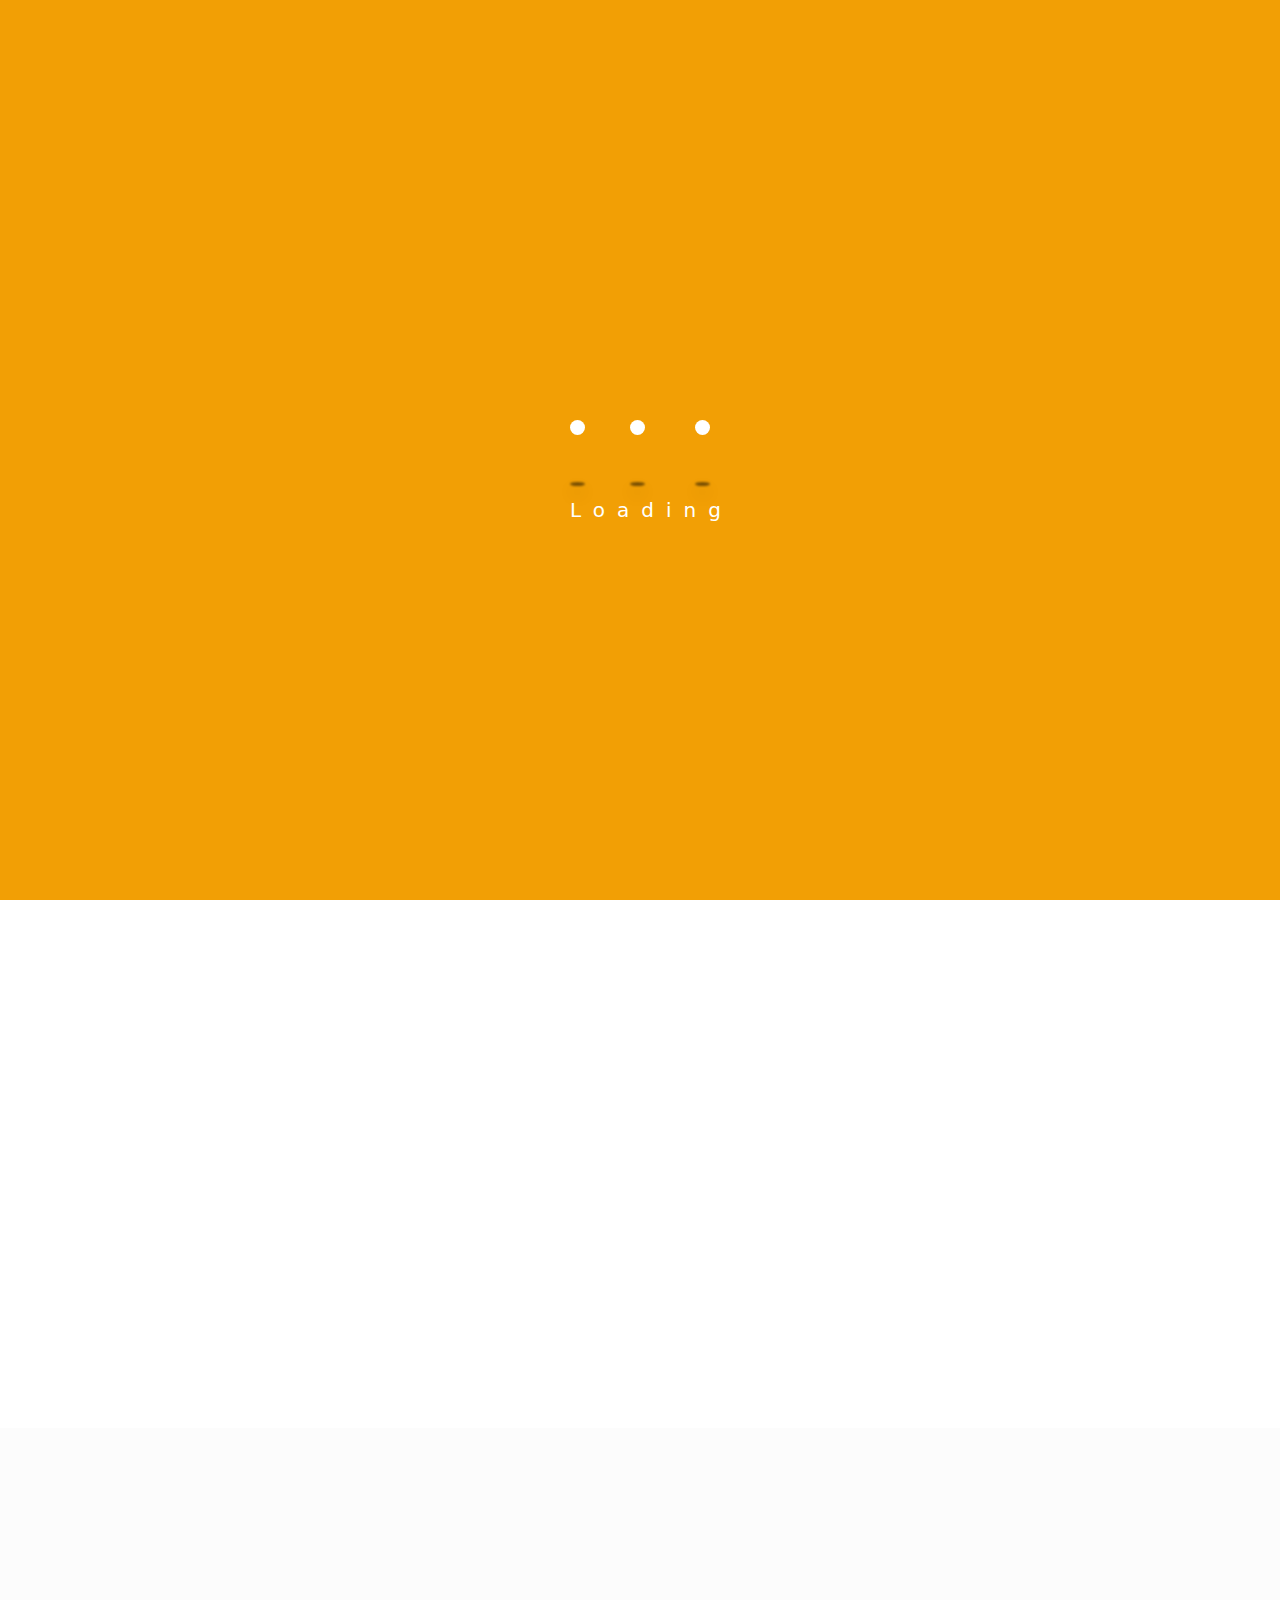
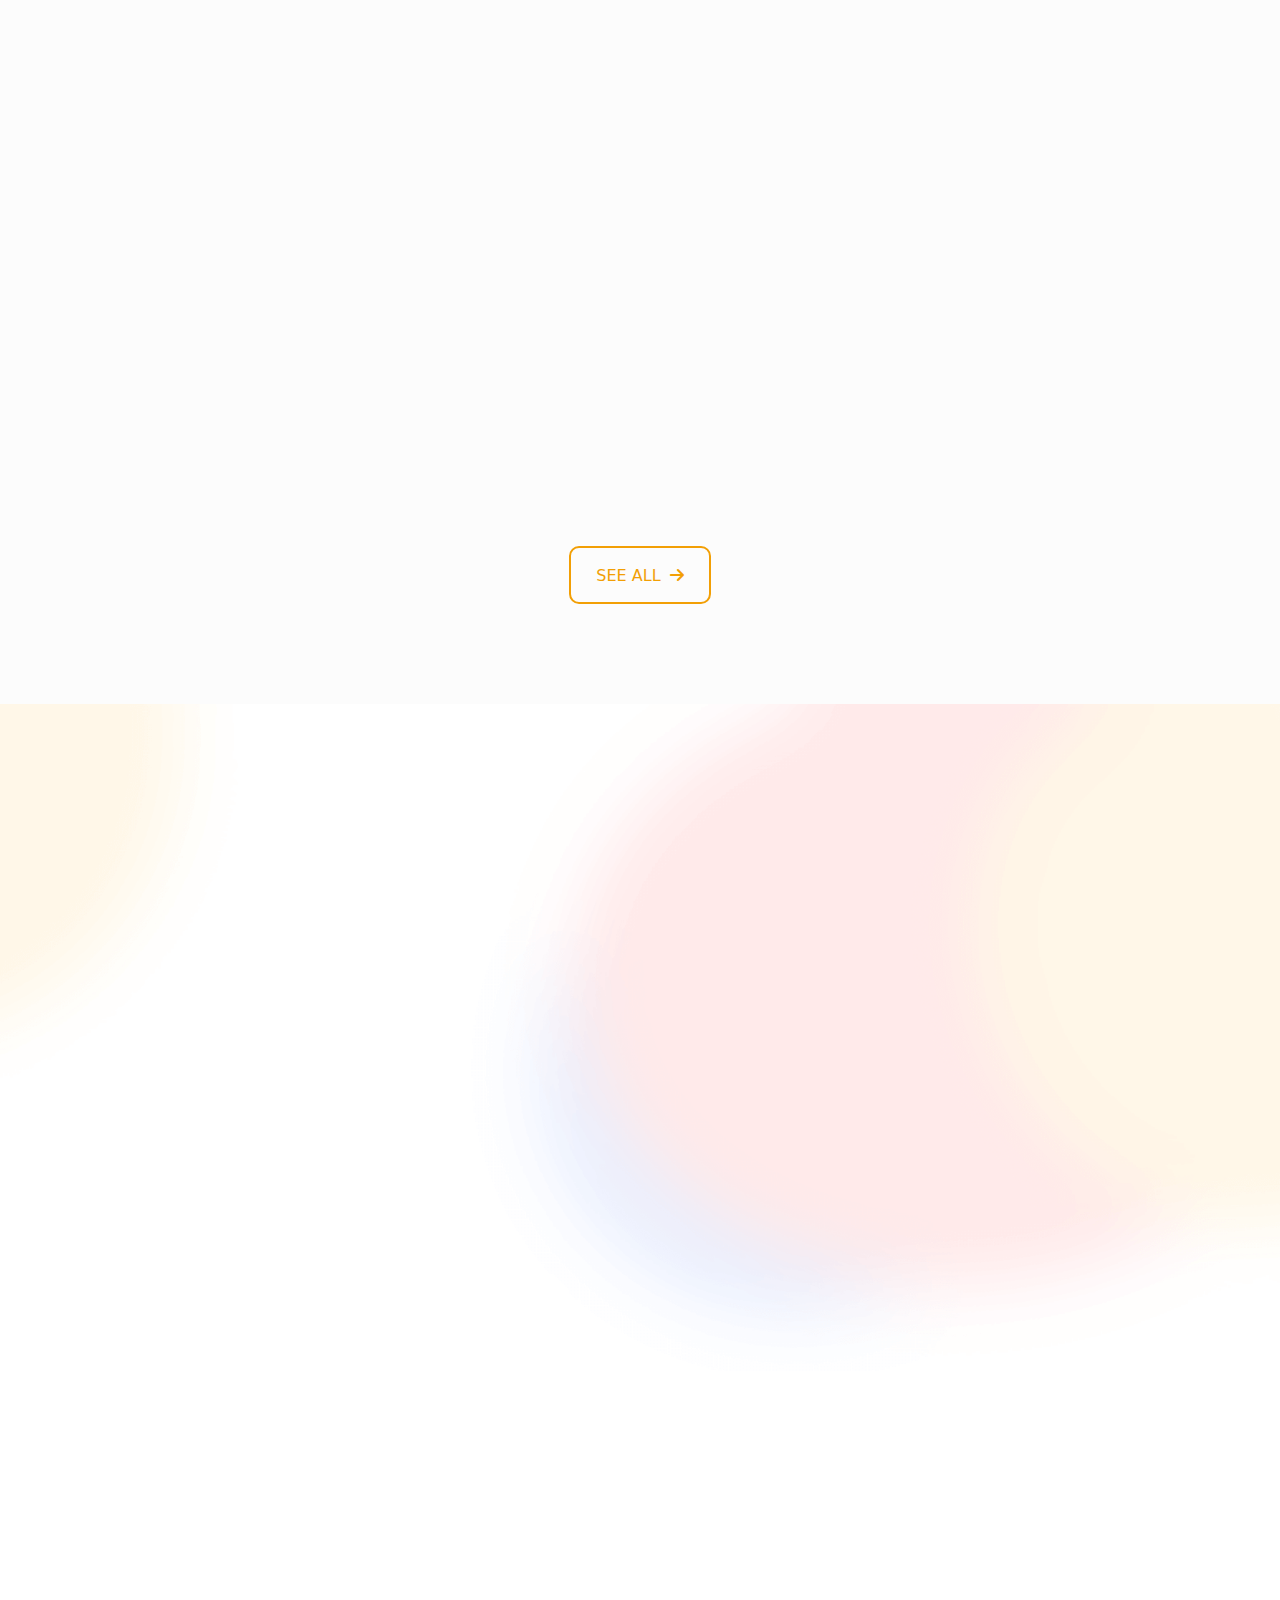
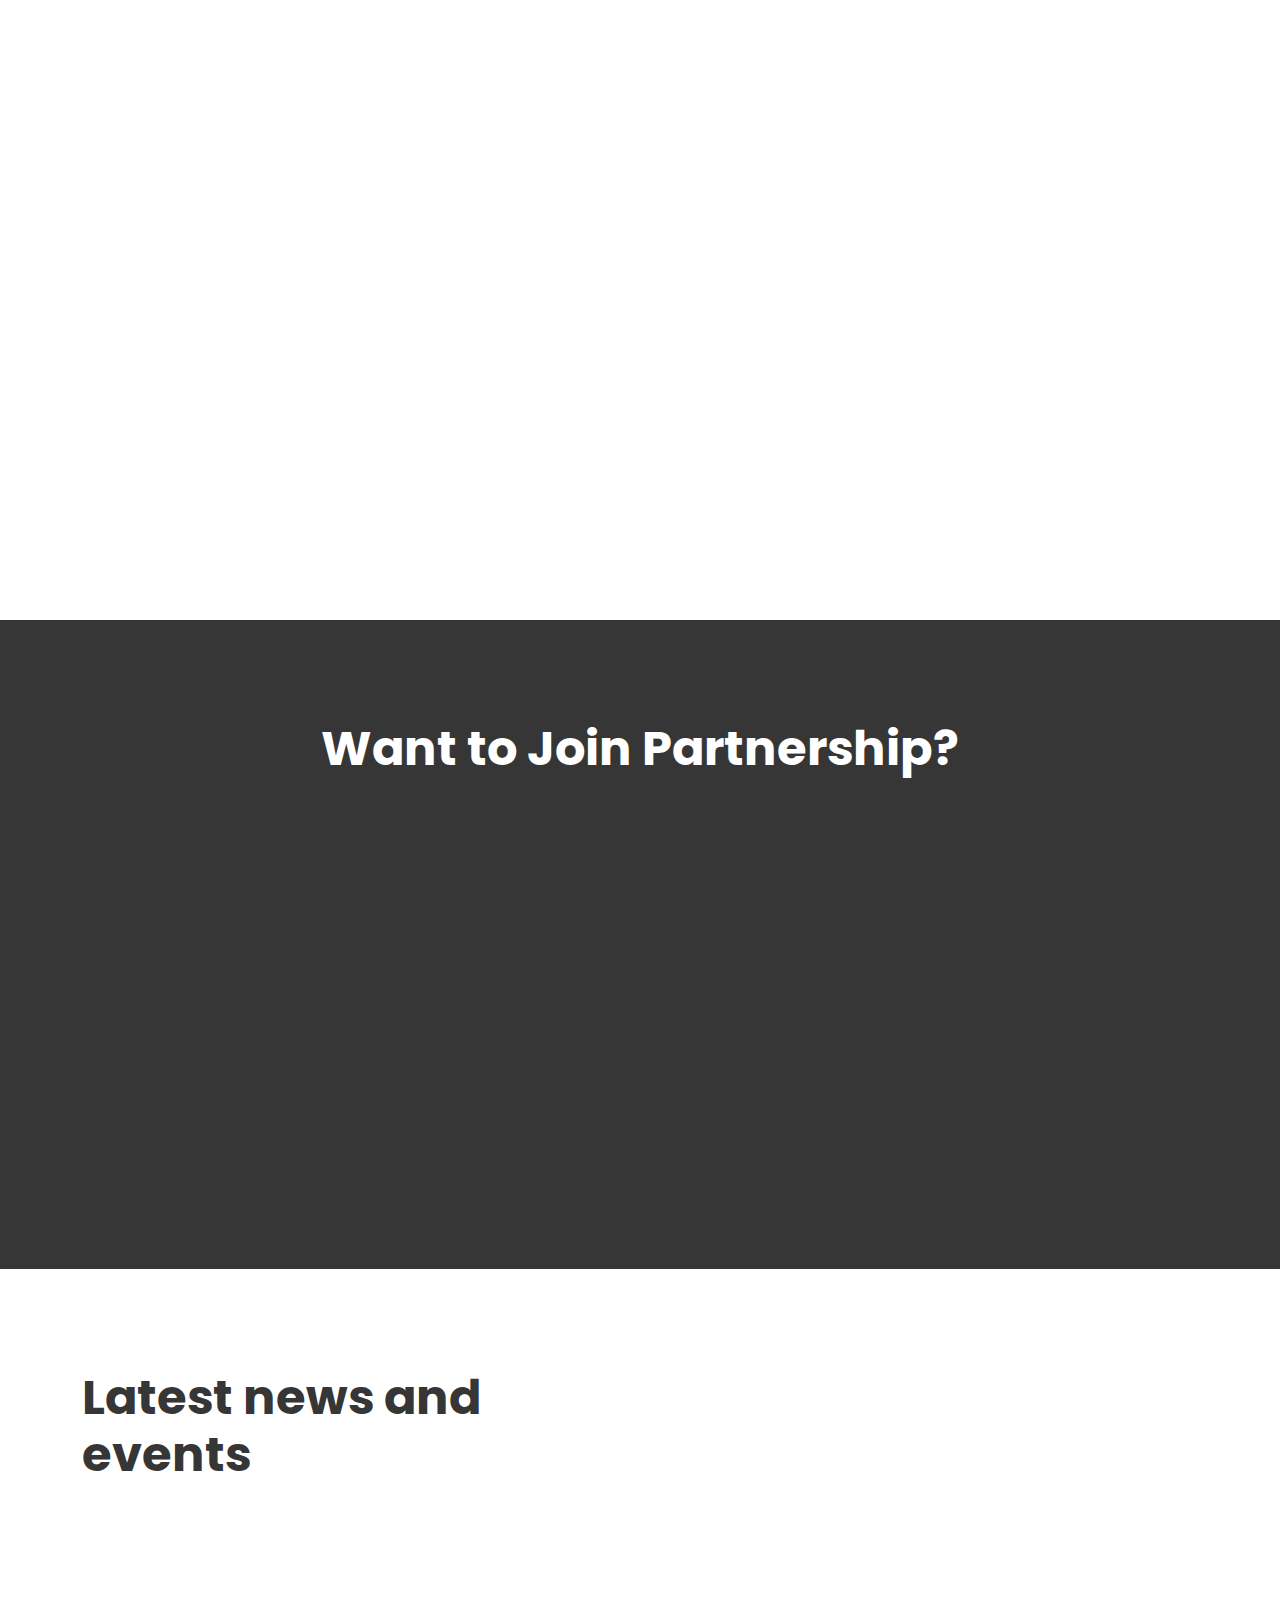
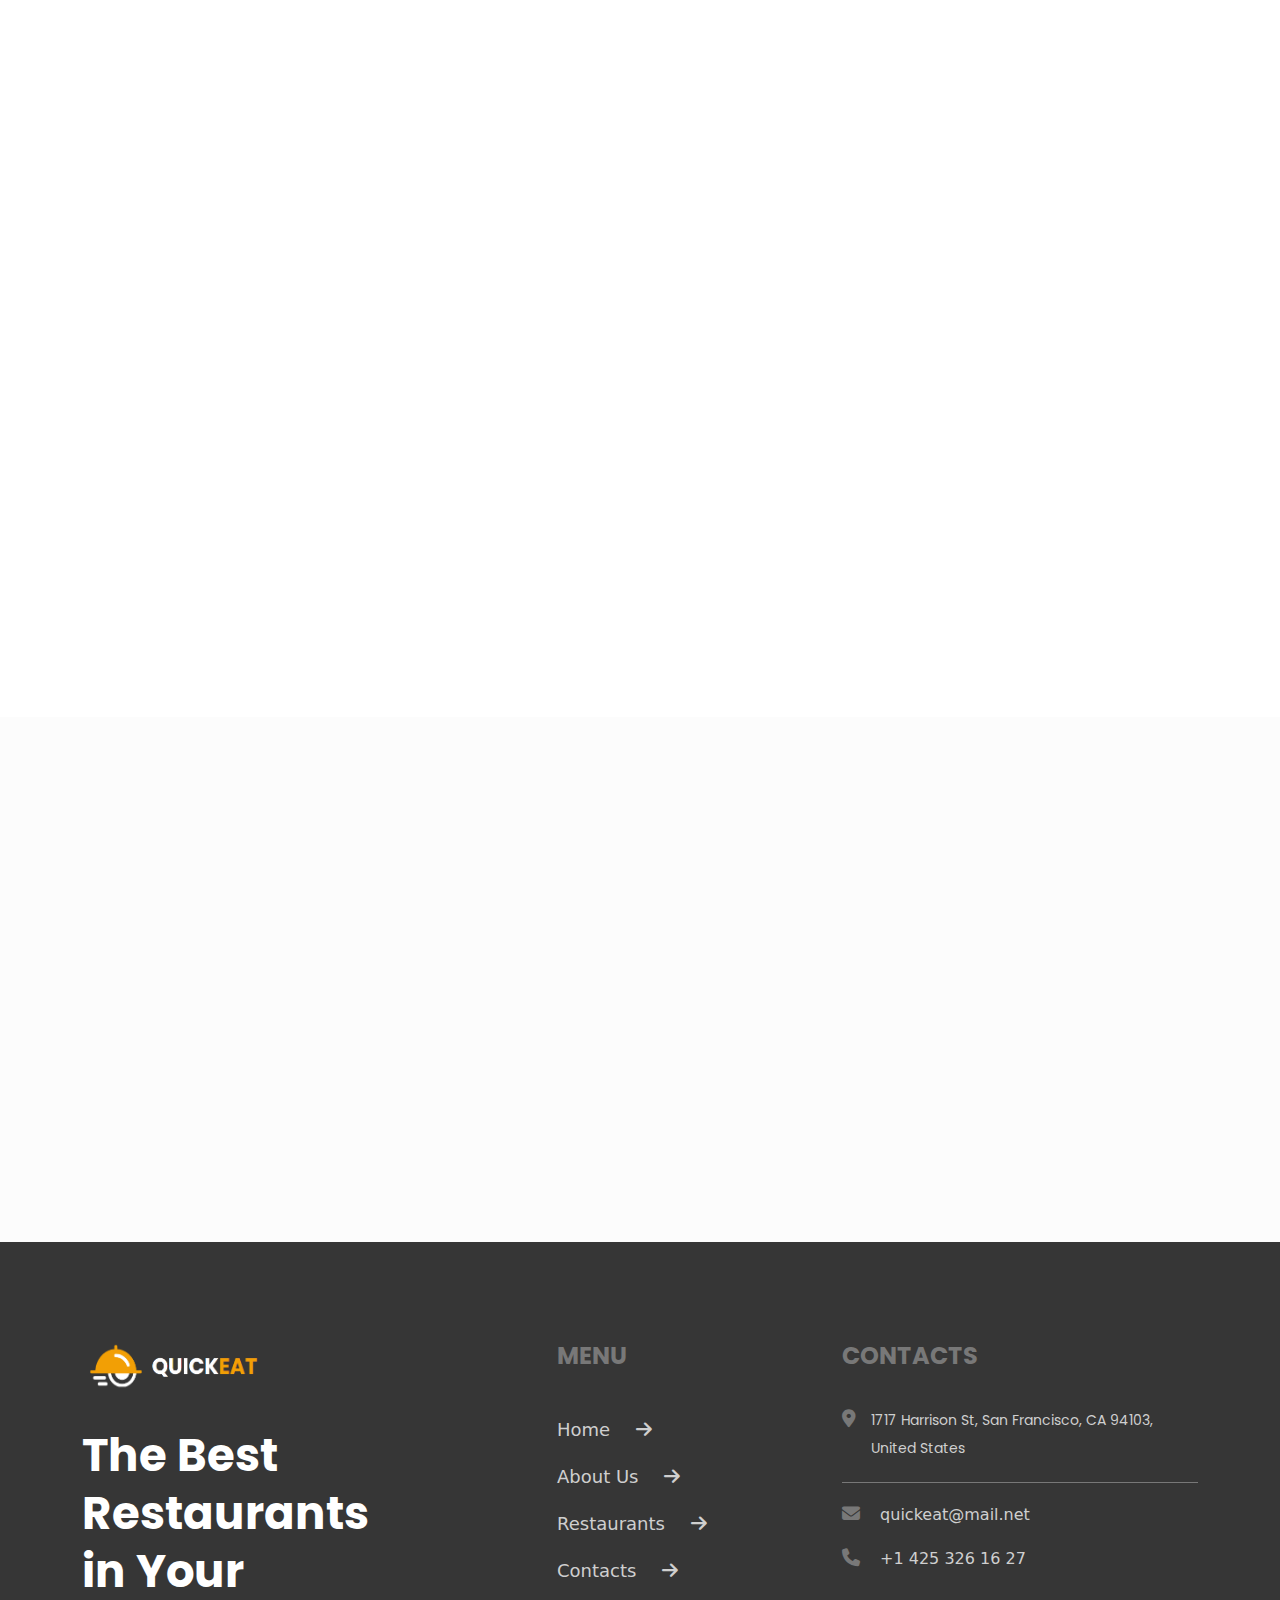
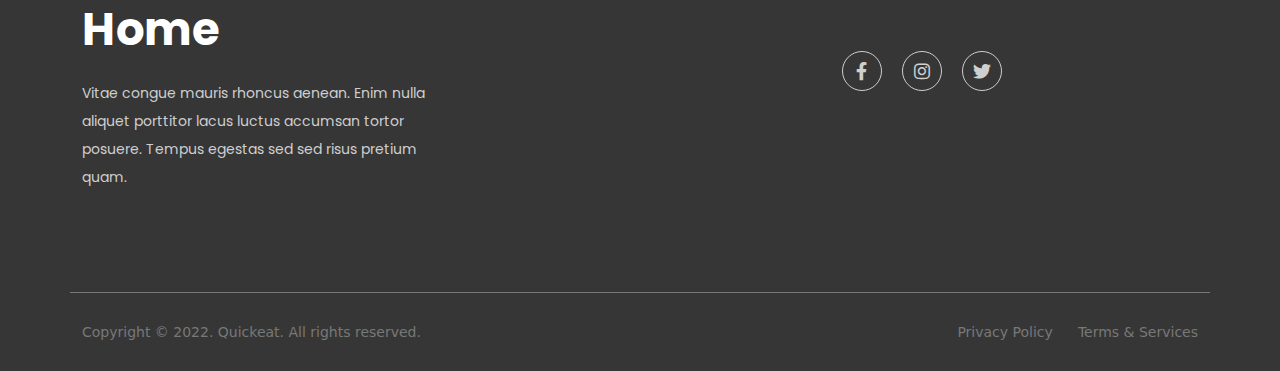
==== index.html @ 172903ac "first commit" ====
<!DOCTYPE html>
<html lang="en">

<head>
    <meta charset="UTF-8">
    <meta name="viewport" content="width=device-width, initial-scale=1.0">
    <title>Quickeat-index</title>


    <!-- Bootstrep CSs File -->
    <link rel="stylesheet" href="css/bootstrap-icons.min.css">
    <link rel="stylesheet" href="css/bootstrap.min.css">

    <!-- Slider Owl-Carousel File-->
    <link rel="stylesheet" href="css/owl.carousel.min.css">
    <link rel="stylesheet" href="css/owl.theme.default.min.css">

    <!-- Fontawesome Css File -->
    <link rel="stylesheet" href="css/all.min.css">

    <!-- Costume Css File -->
    <link rel="stylesheet" href="css/style.css">
    <link rel="stylesheet" href="css/media.css">

    <!-- AOS Animetion Css File -->
    <link rel="stylesheet" href="css/aos.css">

    <!-- Favicon Ivon Css File -->
    <link rel="shortcut icon" href="assets/fav-icon.png" type="image/x-icon">


</head>

<body>

    <!-------------------------------- Loader Start -------------------------------->

    <div class="page-loader" id="load">
        <div class="wrapper">
            <div class="circle"></div>
            <div class="circle"></div>
            <div class="circle"></div>
            <div class="shadow"></div>
            <div class="shadow"></div>
            <div class="shadow"></div>
            <span>Loading</span>
        </div>
    </div>

    <!-------------------------------- Loader End -------------------------------->


    <!------------------------------------------ Header Start ------------------------------------------>

    <header class="main-head">
        <div class="container">
            <div class="d-flex align-items-center justify-content-between py-4">
                <div class="logo d-flex">
                    <img src="assets/logo.png" alt="">

                    <nav class="header">
                        <ul class="d-flex main_menu">
                            <li class="active"><a href="index.html">Home</a></li>
                            <li><a href="About.html">About US</a></li>
                            <li><a href="Restaurant.html">Restaurant</a>
                                <ul class="in_menu">
                                    <li><a href="Restaurant.html">Restaurants</a></li>
                                    <li><a href="">Restaurant Card</a></li>
                                    <li><a href="">Checkout</a></li>
                                </ul>
                            </li>
                            <li><a href="Blog.html">Pages</a>
                                <ul class="sub_menu">
                                    <li><a href="Blog.html">Blog</a></li>
                                    <li><a href="">Single Blog</a></li>
                                    <li><a href="">Services</a></li>
                                    <li><a href="">FAQ</a></li>
                                    <li><a href="">Pricing Table</a></li>
                                    <li><a href="">Become A Partner</a></li>
                                    <li><a href="">404</a></li>
                                </ul>
                            </li>
                            <li><a href="Contact.html">Contacts</a></li>
                        </ul>
                    </nav>
                </div>

                <div class="icon-btn align-items-center d-flex ">
                    <a href="" class="shopping-icon"><i class="fa-solid fa-bag-shopping"></i></a>
                    <a href="" class="order-btn button-2">
                        Order Now
                    </a>
                    <div class="toggle_icon">
                        <i class="fa fa-bars"></i>
                    </div>
                </div>

                <!------------------------------------------ Header End ------------------------------------------>
                <!------------------------------------------ Sidebar Start ------------------------------------------>

                <div class="toggle_logo close">
                    <div class="d-lflex">
                        <div class="x-icon">
                            <img src="assets/close.svg" alt="">
                        </div>
                        <img src="assets/logo.png" width="180px" alt="">

                        <ul class="mo_main_menu pt-4">
                            <li class="active"><a href="index.html">Home</a></li>
                            <li><a href="About.html">About US</a></li>
                            <li><a href="javascript:void(0)">Restaurant <i class="ff fa-solid fa-angle-right"></i></a>
                                <ul class="mo_in_menu">
                                    <li><a href="Restaurant.html">Restaurants</a></li>
                                    <li><a href="">Restaurant Card</a></li>
                                    <li><a href="">Checkout</a></li>
                                </ul>
                            </li>
                            <li><a href="javascript:void(0)">Pages <i class="ff fa-solid fa-angle-right"></i></a>
                                <ul class="mo_sub_menu">
                                    <li><a href="Blog.html">Blog</a></li>
                                    <li><a href="">Single Blog</a></li>
                                    <li><a href="">Services</a></li>
                                    <li><a href="">FAQ</a></li>
                                    <li><a href="">Pricing Table</a></li>
                                    <li><a href="">Become A Partner</a></li>
                                    <li><a href="">404</a></li>
                                </ul>
                            </li>
                            <li><a href="Contact.html">Contacts</a></li>
                        </ul>
                    </div>
                </div>

                <!------------------------------------------ Sidebar End ------------------------------------------>
            </div>
        </div>

        <!------------------------------------------ Slider Start ------------------------------------------>

        <section>
            <div class="container">
                <div class="row">
                    <div class="col-lg-6" data-aos="fade-up" data-aos-delay="200" data-aos-duration="300">
                        <div class="restaurant">
                            <h1>The Best restaurants in your home</h1>
                            <p>Lorem ipsum dolor sit amet, consectetur adipiscing elit, sed do eiusmod tempor.</p>
                        </div>

                        <div class="nice-select-one">
                            <select name="" class="nice-select Advice" id="">
                                <option value="">Choose a Restaurant</option>
                                <option value="">Choose a Restaurant 1</option>
                                <option value="">Choose a Restaurant 2</option>
                                <option value="">Choose a Restaurant 3</option>
                                <option value="">Choose a Restaurant 4</option>
                            </select>
                            <a href="" class="order-btn-1 button-1">Order Now</a>
                        </div>
                    </div>

                    <div class="col-lg-6" data-aos="fade-up" data-aos-delay="300" data-aos-duration="400">
                        <div class="img-restaurant">
                            <img src="assets/slide-1.png" class="slide-pic" alt="">

                            <div class="wilmington d-flex">
                                <img src="assets/inner-1.jpeg" alt="">
                                <div>
                                    <p>Restaurant of the Month</p>
                                    <h6>The Wilmington</h6>
                                    <i class="fa-solid fa-star"></i>
                                    <i class="fa-solid fa-star"></i>
                                    <i class="fa-solid fa-star"></i>
                                    <i class="fa-solid fa-star"></i>
                                    <i class="fa-solid fa-star-half-stroke"></i>
                                </div>
                            </div>

                            <div class="wilmington location-restaurant">
                                <i class="fa-solid fa-location-dot"></i>
                                <div>
                                    <h6>12 Restaurant</h6>
                                    <p>In Your city</p>
                                </div>
                            </div>
                        </div>
                    </div>
                </div>
        </section>
    </header>


    <!------------------------------------------ Slider End ------------------------------------------>
    <!---------------------------------------Works Start--------------------------------------->

    <section class="work-section gap overflow-hidden">
        <div class="container">
            <div class="heading-work text-center" data-aos="fade-up" data-aos-delay="200" data-aos-duration="300">
                <h2>How it works</h2>
                <p>Magna sit amet purus gravida quis blandit turpis cursus. Venenatis tellus in
                    <br> metus vulputate eu scelerisque felis.
                </p>
            </div>

            <div class="row">
                <div class="col-lg-4 col-md-6 col-sm-12 aos-init" data-aos="flip-up" data-aos-delay="300"
                    data-aos-duration="400">
                    <div class="work-card">
                        <img src="assets/asset 5.png" alt="">
                        <h4>
                            <span>01</span>
                            Select Restaurant
                        </h4>
                        <p>Non enim praesent elementum facilisis leo vel fringilla. Lectus proin nibh nisl
                            condimentum
                            id. Quis varius quam quisque id diam vel.</p>
                    </div>
                </div>
                <div class="col-lg-4 col-md-6 col-sm-12 aos-init" data-aos="flip-up" data-aos-delay="400"
                    data-aos-duration="500">
                    <div class="work-card">
                        <img src="assets/asset 6.png" alt="">
                        <h4>
                            <span>02</span>
                            Select menu
                        </h4>
                        <p>Eu mi bibendum neque egestas congue quisque. Nulla facilisi morbi tempus iaculis urna id
                            volutpat lacus. Odio ut sem nulla pharetra diam sit amet.</p>
                    </div>
                </div>
                <div class="col-lg-4 col-md-6 col-sm-12 aos-init" data-aos="flip-up" data-aos-duration="800">
                    <div class="work-card">
                        <img src="assets/asset 7.png" alt="">
                        <h4>
                            <span>03</span>
                            Wait for delivery
                        </h4>
                        <p>Nunc lobortis mattis aliquam faucibus. Nibh ipsum consequat nisl vel pretium lectus quam
                            id
                            leo. A scelerisque purus semper eget. Tincidunt arcu non.</p>
                    </div>
                </div>
            </div>
        </div>
    </section>

    <!---------------------------------------Works End--------------------------------------->

    <!---------------------------------------Best Restaurants Start--------------------------------------->

    <section class="best-restaurants gap overflow-hidden">
        <div class="container">
            <div class="row align-items-center">
                <div class="col-lg-6 col-md-12 col-sm-12" data-aos="flip-up" data-aos-delay="200"
                    data-aos-duration="300">
                    <div class="city-restaurants">
                        <h2>12 Best Restaurants in Your City</h2>
                        <p>Magna sit amet purus gravida quis blandit turpis cursus. Venenatis tellus in metus
                            vulputate.
                        </p>
                    </div>
                </div>

                <div class="col-lg-6 col-md-12 col-sm-12" data-aos="flip-up" data-aos-delay="300"
                    data-aos-duration="400">
                    <div class="logos-card">
                        <img src="assets/best 1.jpeg" alt="">
                        <div class="cafa">
                            <h4><a href="">Kennington Lane Cafe</a></h4>
                            <div>
                                <i class="fa fa-solid fa-star"></i>
                                <i class="fa fa-solid fa-star"></i>
                                <i class="fa fa-solid fa-star"></i>
                                <i class="fa fa-solid fa-star"></i>
                                <i class="fa fa-regular fa-star"></i>
                            </div>
                            <div class="cafa-button">
                                <a href="">american</a>
                                <a href="">steakhouse</a>
                                <a href="" class="end">seafood</a>
                            </div>
                            <p>Non enim praesent elementum facilisis leo vel fringilla. Lectus proin nibh nisl
                                condimentum id. Quis varius quam quisque id diam vel.
                            </p>
                        </div>
                    </div>
                </div>
                <div class="col-lg-6 col-md-12 col-sm-12" data-aos="flip-up" data-aos-delay="400"
                    data-aos-duration="500">
                    <div class="logos-card">
                        <img src="assets/best 2.jpeg" alt="">
                        <div class="cafa">
                            <h4><a href="">The Wilmington</a></h4>
                            <div>
                                <i class="fa fa-solid fa-star"></i>
                                <i class="fa fa-solid fa-star"></i>
                                <i class="fa fa-solid fa-star"></i>
                                <i class="fa fa-solid fa-star"></i>
                                <i class="fa fa-solid fa-star"></i>
                            </div>
                            <div class="cafa-button">
                                <a href="">american</a>
                                <a href="">steakhouse</a>
                                <a href="" class="end">seafood</a>
                            </div>
                            <p>Vulputate enim nulla aliquet porttitor lacus luctus. Suscipit adipiscing bibendum est
                                ultricies integer. Sed adipiscing diam donec adipiscing tristique.
                            </p>
                        </div>
                    </div>
                </div>
                <div class="col-lg-6 col-md-12 col-sm-12" data-aos="flip-up" data-aos-delay="500"
                    data-aos-duration="600">
                    <div class="logos-card-3">
                        <img src="assets/best 3.jpeg" alt="">
                        <div class="cafa">
                            <h4><a href="">Kings Arms</a></h4>
                            <div>
                                <i class="fa fa-solid fa-star"></i>
                                <i class="fa fa-solid fa-star"></i>
                                <i class="fa fa-solid fa-star"></i>
                                <i class="fa fa-solid fa-star"></i>
                                <i class="fa fa-solid fa-star-half-stroke"></i>
                            </div>
                            <div class="cafa-button">
                                <a href="">american</a>
                                <a href="">steakhouse</a>
                                <a href="" class="end">seafood</a>
                            </div>
                            <p>Tortor at risus viverra adipiscing at in tellus. Cras semper auctor neque vitae
                                tempus.
                                Dui accumsan sit amet nulla facilisi. Sed adipiscing diam donec adipiscing
                                tristique.
                            </p>
                        </div>
                    </div>
                </div>
            </div>

            <div class="button-gap text-center">
                <a href="" class="button button-2 ">SEE ALL
                    <i class="fa-solid fa-arrow-right ms-1"></i>
                </a>
            </div>
        </div>
    </section>

    <!---------------------------------------Best Restaurants End--------------------------------------->

    <!---------------------------------------Food from Start--------------------------------------->

    <section class="main-head gap">
        <div class="container">
            <div class="row">
                <div class="col-lg-5" data-aos="fade-up" data-aos-delay="200" data-aos-duration="300">
                    <div class="food-photo-section">
                        <img src="assets/slide-2.png" alt="">
                        <a href="" class="one">
                            <i class="fa-solid fa-burger"></i>
                            Burgers
                        </a>

                        <a href="" class="two">
                            <i class="fa-solid fa-cheese"></i>
                            Steaks
                        </a>

                        <a href="" class="three">
                            <i class="fa-solid fa-pizza-slice"></i>
                            Pizza
                        </a>
                    </div>
                </div>
                <div class="col-lg-6" data-aos="fade-up" data-aos-delay="300" data-aos-duration="400">
                    <div class="food-section">
                        <div class="food-content-section">
                            <h2>Food from your favorite restaurants
                                to your table</h2>
                            <p>Pretium lectus quam id leo in vitae turpis massa sed. Lorem donec massa sapien
                                faucibuset
                                molestie. Vitae elementum curabitur vitae nunc.</p>
                        </div>
                        <a href="" class="order-btn-1 button-1">Order Now</a>
                    </div>
                </div>
            </div>
        </div>
    </section>

    <!---------------------------------------Food from End--------------------------------------->
    <!---------------------------------------Counter Start--------------------------------------->

    <section class="counters-section overflow-hidden">
        <div class="container">
            <div class="row">
                <div class="col-lg-3 col-md-6 col-sm-12" data-aos="flip-up" data-aos-delay="200"
                    data-aos-duration="300">
                    <div class="services-text">
                        <h2>Service shows good taste.</h2>
                    </div>
                </div>
                <div class="col-lg-3 col-md-6 col-sm-12" data-aos="flip-up" data-aos-delay="300"
                    data-aos-duration="400">
                    <div class="count-time">
                        <h2 class="mg-right">976</h2>
                        <p>Satisfied
                            <br>Customer
                        </p>
                    </div>
                </div>
                <div class="col-lg-3 col-md-6 col-sm-12" data-aos="flip-up" data-aos-delay="400"
                    data-aos-duration="500">
                    <div class="count-time">
                        <h2 class="mg-right">12</h2>
                        <p>Best
                            <br>Restaurants
                        </p>
                    </div>
                </div>
                <div class="col-lg-3 col-md-6 col-sm-12" data-aos="flip-up" data-aos-delay="500"
                    data-aos-duration="600">
                    <div class="count-time">
                        <h2 class="one">1</h2>
                        <span>k+</span>
                        <p>Food
                            <br>Delivered
                        </p>
                    </div>
                </div>
            </div>
        </div>
    </section>

    <!---------------------------------------Counter End--------------------------------------->
    <!---------------------------------------Reviews Start--------------------------------------->

    <section class="reviews-sections gap">
        <div class="container">
            <div class="row align-items-center">
                <div class="col-xl-6 clo-lg-12" data-aos="fade-up" data-aos-delay="200" data-aos-duration="300">
                    <div class="reviews-content">
                        <h2>What customers say about us</h2>
                        <div class="owl-carousel owl-theme" id="testi">
                            <div class="owl-stage-outer d-flex">

                                <div class="item py-4">
                                    <h4>"Dapibus ultrices in iaculis nunc sed augue lacus viverra vitae. Mauris a diam
                                        maecenas sed enim. Egestas diam in arcu cursus euismod quis. Quam quisque id
                                        diam vel".</h4>
                                    <div class="thomas d-flex align-items-center mt-4">
                                        <img src="assets/asset 12.jpeg" width="50px" alt="">
                                        <div>
                                            <h6>Thomas Adamson</h6>
                                            <i class="fa-solid fa-star"></i>
                                            <i class="fa-solid fa-star"></i>
                                            <i class="fa-solid fa-star"></i>
                                            <i class="fa-solid fa-star"></i>
                                            <i class="fa-solid fa-star"></i>
                                        </div>
                                    </div>
                                </div>
                            </div>

                            <div class="owl-stage-outer d-flex">

                                <div class="item py-4">
                                    <h4>"Dapibus ultrices in iaculis nunc sed augue lacus viverra vitae. Mauris a diam
                                        maecenas sed enim. Egestas diam in arcu cursus euismod quis. Quam quisque id
                                        diam vel".</h4>
                                    <div class="thomas d-flex align-items-center mt-4">
                                        <img src="assets/asset 12.jpeg" width="50px" alt="">
                                        <div>
                                            <h6>Thomas Adamson</h6>
                                            <i class="fa-solid fa-star"></i>
                                            <i class="fa-solid fa-star"></i>
                                            <i class="fa-solid fa-star"></i>
                                            <i class="fa-solid fa-star"></i>
                                            <i class="fa-solid fa-star"></i>
                                        </div>
                                    </div>
                                </div>
                            </div>
                        </div>
                    </div>
                </div>
                <div class="col-xl-6 col-lg-12" data-aos="fade-up" data-aos-delay="300" data-aos-duration="400">
                    <div class="reviews-img">
                        <img src="assets/slide-3.png" alt="">
                        <i class="fa-regular fa-thumbs-up"></i>
                    </div>
                </div>
            </div>
        </div>
    </section>

    <!---------------------------------------Reviews End--------------------------------------->
    <!---------------------------------------Join Partnership Start--------------------------------------->

    <section class="join-partnership gap overflow-hidden">
        <div class="container">
            <h2>Want to Join Partnership?</h2>
            <div class="row">
                <div class="col-lg-6" data-aos="flip-up" data-aos-delay="200" data-aos-duration="300">
                    <div class="join-img">
                        <img src="assets/asset 14.jpeg" alt="">
                        <div class="Join-courier">
                            <h3>Join Courier</h3>
                            <a href="" class="order-btn-1 button-1">Learn More
                                <i class="fa-solid fa-arrow-right ms-1"></i>
                            </a>
                        </div>
                    </div>
                </div>
                <div class="col-lg-6" data-aos="flip-up" data-aos-delay="300" data-aos-duration="400">
                    <div class="join-img">
                        <img src="assets/asset 15.jpeg" alt="">
                        <div class="Join-courier">
                            <h3>Join Merchant</h3>
                            <a href="" class="order-btn-1 button-1">Learn More
                                <i class="fa-solid fa-arrow-right ms-1"></i>
                            </a>
                        </div>
                    </div>
                </div>
            </div>
        </div>
    </section>

    <!---------------------------------------Join Partnership End--------------------------------------->

    <!---------------------------------------News Section Start--------------------------------------->

    <section class="news-section gap overflow-hidden">
        <div class="container">
            <h2>Latest news and events</h2>
            <div class="row">
                <div class="col-xl-6 col-lg-12" data-aos="flip-up" data-aos-delay="200" data-aos-duration="300">
                    <div class="news-posts-one">
                        <img src="assets/asset 16.jpeg" alt="">
                        <div class="quickeat">
                            <a href="">news</a>
                            <a href="">quickeat</a>
                        </div>
                        <h3>We Have Received An Award For The Quality Of Our Work</h3>
                        <p>Donec adipiscing tristique risus nec feugiat in fermentum. Sapien eget mi proin sed libero.
                            Et magnis dis parturient montes nascetur. Praesent semper feugiat nibh sed pulvinar proin
                            gravida.</p>
                        <a href="" class="read"> Read More <i class="fa-solid fa-arrow-right"></i></a>
                        <ul class="data d-flex">
                            <li>
                                <h6>
                                    <i class="fa-solid fa-user"></i>by Quickeat
                                </h6>
                            </li>
                            <li>
                                <h6>
                                    <i class="fa-regular fa-calendar-days"></i>01.Jan. 2022
                                </h6>
                            </li>
                            <li>
                                <h6>
                                    <i class="fa-solid fa-eye"></i>132
                                </h6>
                            </li>
                        </ul>
                    </div>
                </div>
                <div class="col-xl-6 col-lg-12" data-aos="flip-up" data-aos-delay="300" data-aos-duration="400">
                    <div class="news-post-two">
                        <img src="assets/asset 17.jpeg" alt="">
                        <div class="news-post-two-data">
                            <div class="quickeat">
                                <a href="">restaurants</a>
                                <a href="">cooking</a>
                            </div>
                            <h6 class="mt-3"><a href="" class="news-det">With Quickeat you can order food for
                                    the whole day</a></h6>
                            <p>Lorem ipsum dolor sit amet, consectetur
                                adipiscing elit, sed do eiusmod tempor...</p>
                            <ul class="data d-flex">
                                <li>
                                    <h6>
                                        <i class="fa-solid fa-user"></i>by Quickeat
                                    </h6>
                                </li>
                                <li>
                                    <h6>
                                        <i class="fa-regular fa-calendar-days"></i>01.Jan. 2022
                                    </h6>
                                </li>
                                <li>
                                    <h6>
                                        <i class="fa-solid fa-eye"></i>132
                                    </h6>
                                </li>
                            </ul>
                        </div>
                    </div>


                    <div class="news-post-two">
                        <img src="assets/asset 18.jpeg" alt="">
                        <div class="news-post-two-data">
                            <div class="quickeat">
                                <a href="">restaurants</a>
                                <a href="">cooking</a>
                            </div>
                            <h6 class="mt-3"><a href="" class="news-det">127+ Couriers On Our Team!</a></h6>
                            <p>Urna condimentum mattis pellentesque id nibh tortor id aliquet. Tellus at urna
                                condimentum mattis...</p>
                            <ul class="data d-flex">
                                <li>
                                    <h6>
                                        <i class="fa-solid fa-user"></i>by Quickeat
                                    </h6>
                                </li>
                                <li>
                                    <h6>
                                        <i class="fa-regular fa-calendar-days"></i>01.Jan. 2022
                                    </h6>
                                </li>
                                <li>
                                    <h6>
                                        <i class="fa-solid fa-eye"></i>132
                                    </h6>
                                </li>
                            </ul>
                        </div>
                    </div>

                    <div class="news-post-two">
                        <img src="assets/asset 19.jpeg" alt="">
                        <div class="news-post-two-data">
                            <div class="quickeat">
                                <a href="">restaurants</a>
                                <a href="">cooking</a>
                            </div>
                            <h6 class="mt-3"><a href="" class="news-det">Why You Should Optimize Your
                                    Menu for Delivery</a></h6>
                            <p>Enim lobortis scelerisque fermentum dui. Sit amet cursus sit amet dictum sit amet. Rutrum
                                tellus...</p>
                            <ul class="data d-flex">
                                <li>
                                    <h6>
                                        <i class="fa-solid fa-user"></i>by Quickeat
                                    </h6>
                                </li>
                                <li>
                                    <h6>
                                        <i class="fa-regular fa-calendar-days"></i>01.Jan. 2022
                                    </h6>
                                </li>
                                <li>
                                    <h6>
                                        <i class="fa-solid fa-eye"></i>132
                                    </h6>
                                </li>
                            </ul>
                        </div>
                    </div>
                </div>
            </div>
        </div>
    </section>

    <!---------------------------------------News Section End--------------------------------------->
    <!---------------------------------------subscribe Section Start--------------------------------------->

    <section class="subscribe-section gap overflow-hidden">
        <div class="container">
            <div class="row align-items-center">
                <div class="col-lg-6" data-aos="flip-up" data-aos-delay="200" data-aos-duration="300">
                    <div class="img-subscribe">
                        <img src="assets/asset 20.png" width="100%" alt="">
                    </div>
                </div>
                <div class="col-lg-6" data-aos="flip-up" data-aos-delay="300" data-aos-duration="400">
                    <div class="get-the-menu">
                        <h2>Get the menu of your favorite restaurants every day</h2>
                        <form>
                            <i class="fa-regular fa-bell"></i>
                            <input type="text" name="email" placeholder="Enter email address" class="input_txt">
                            <a href="" class="order-btn-1 button-1">SUBSCRIBE</a>
                        </form>
                    </div>
                </div>
            </div>
        </div>
    </section>

    <!---------------------------------------Subscribe Section End--------------------------------------->

    <!---------------------------------------Footer Section Start--------------------------------------->

    <section class="no-bottom">
        <div class="container">
            <div class="row">
                <div class="col-lg-5 col-md-6 col-sm-12">
                    <div class="footer-description">
                        <a href="">
                            <img src="assets/footer.png" alt="">
                        </a>
                        <h2>The Best Restaurants
                            in Your Home</h2>
                        <p>Vitae congue mauris rhoncus aenean. Enim nulla aliquet porttitor lacus luctus accumsan tortor
                            posuere. Tempus egestas sed sed risus pretium quam.</p>
                    </div>
                </div>
                <div class="col-lg-3 col-md-6 col-sm-12">
                    <div class="menu">
                        <h4>MENU</h4>
                        <ul class="footer-menu">
                            <li>
                                <a href="">Home <i class="fa-solid fa-arrow-right"></i></a>
                            </li>
                            <li>
                                <a href="">About Us <i class="fa-solid fa-arrow-right"></i></a>
                            </li>
                            <li>
                                <a href="">Restaurants <i class="fa-solid fa-arrow-right"></i></a>
                            </li>
                            <li>
                                <a href="">Contacts <i class="fa-solid fa-arrow-right"></i></a>
                            </li>
                        </ul>
                    </div>
                </div>
                <div class="col-lg-4 col-md-6 col-sm-12">
                    <div class="menu contacts">
                        <h4>CONTACTS</h4>
                        <div class="footer-location">
                            <i class="fa-solid fa-location-dot"></i>
                            <p>1717 Harrison St, San Francisco, CA 94103,
                                United States</p>
                        </div>
                        <a href="">
                            <i class="fa-solid fa-envelope mail-clr"></i>
                            quickeat@mail.net
                        </a>
                        <a href="">
                            <i class="fa-solid fa-phone mail-clr"></i>
                            +1 425 326 16 27
                        </a>
                        <a href=""></a>
                        <ul class="social-media">
                            <li>
                                <a href=""><i class="fa-brands fa-facebook-f"></i></a>
                            </li>
                            <li>
                                <a href=""><i class="fa-brands fa-instagram"></i></a>
                            </li>
                            <li>
                                <a href=""><i class="fa-brands fa-twitter"></i></a>
                            </li>
                        </ul>
                    </div>
                </div>

                <div class="footer-two no-bottom">
                    <p>Copyright © 2022. Quickeat. All rights reserved.</p>
                    <div class="privacy">
                        <a href="">Privacy Policy</a>
                        <a href="">Terms & Services</a>
                    </div>
                </div>
            </div>
        </div>
    </section>
    </div>


    <!---------------------------------------Footer Section End--------------------------------------->


    <!-- Jquery File -->
    <script src="https://code.jquery.com/jquery-3.7.1.min.js"></script>

    <!-- Owl Slider File -->
    <script src="js/owl.carousel.min.js"></script>

    <!-- AOS Animation File -->
    <script src="js/aos.js"></script>



    <script>
        // loader Js Start
        
        window.onload = function () {
            setTimeout(function () {
                $('#load').fadeToggle('d-none');
            }, 1000);
        }
        // loader Js End


        $(document).ready(function () {
            $('.mo_in_menu, .mo_sub_menu').hide()

            $('.toggle_icon').click(function () {
                $('.toggle_logo').toggleClass('close')
            })

            $('.x-icon').click(function () {
                $('.toggle_logo').toggleClass('close')
            })

            $('.mo_main_menu > li > a').click(function () {
                $(this).next('.mo_in_menu').slideToggle()
            })

            $('.mo_main_menu > li > a').click(function () {
                $(this).next('.mo_sub_menu').slideToggle()
            })

        });

        $('#testi').owlCarousel({
            loop: true,
            margin: 10,
            nav: true,
            dots: false,
            navText: ['<i class="fa-solid fa-arrow-left"></i>', '<i class="fa-solid fa-arrow-right"></i>'],
            responsive: {
                0: {
                    items: 1
                },
                600: {
                    items: 1
                },
                1000: {
                    items: 1
                }
            }
        })

        AOS.init();

    </script>





</body>

</html>
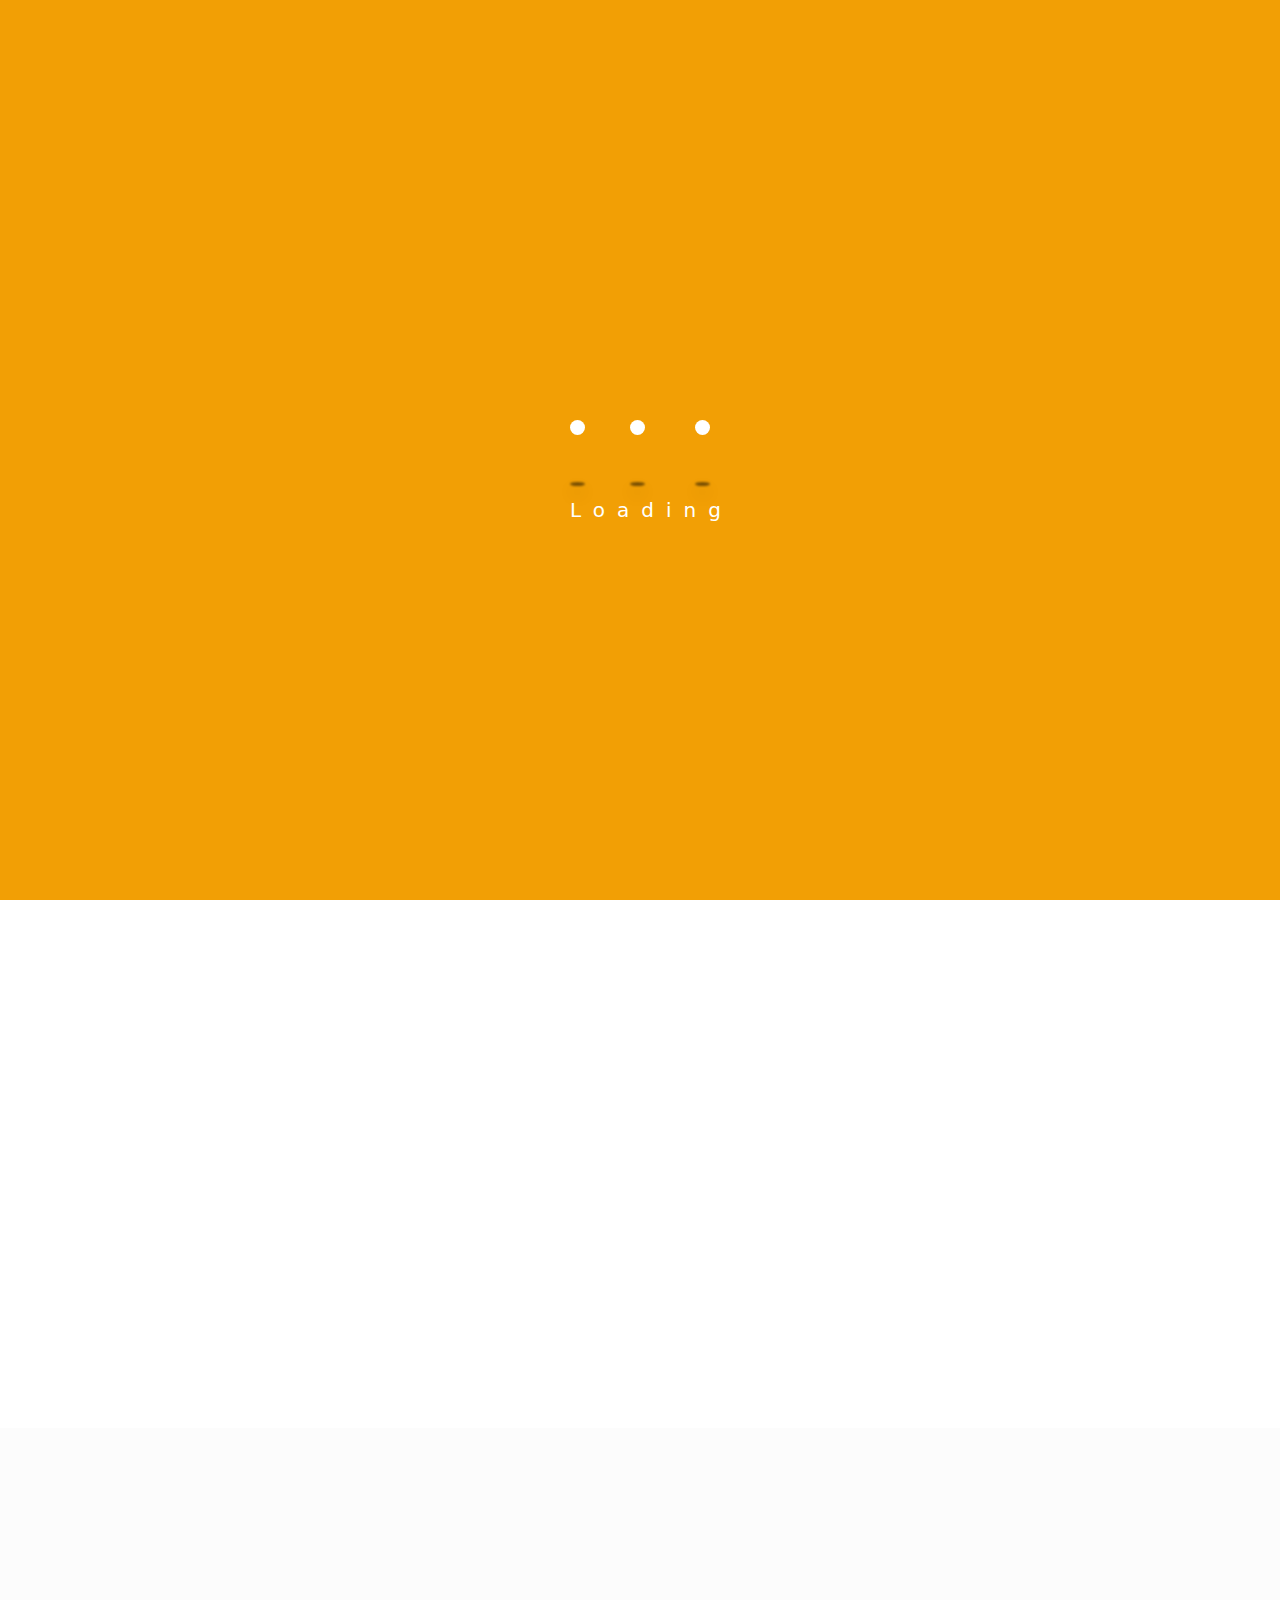
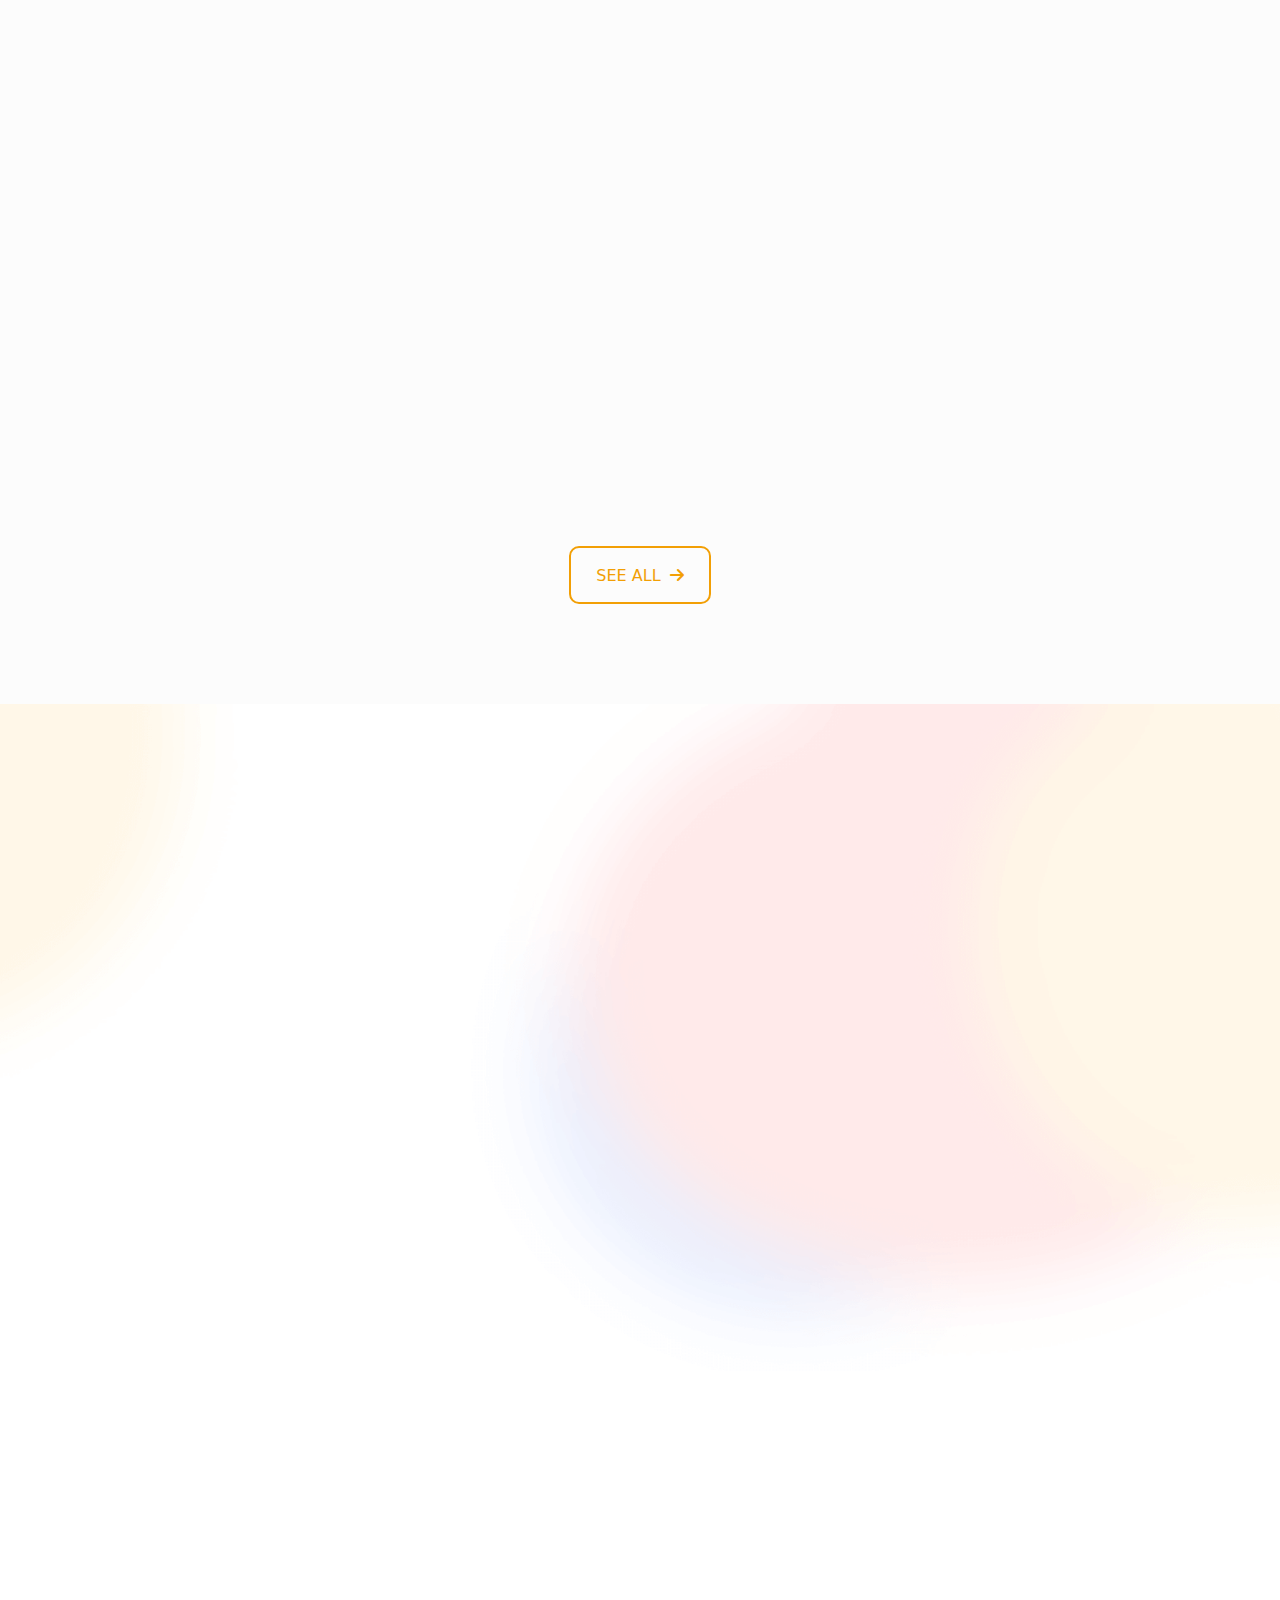
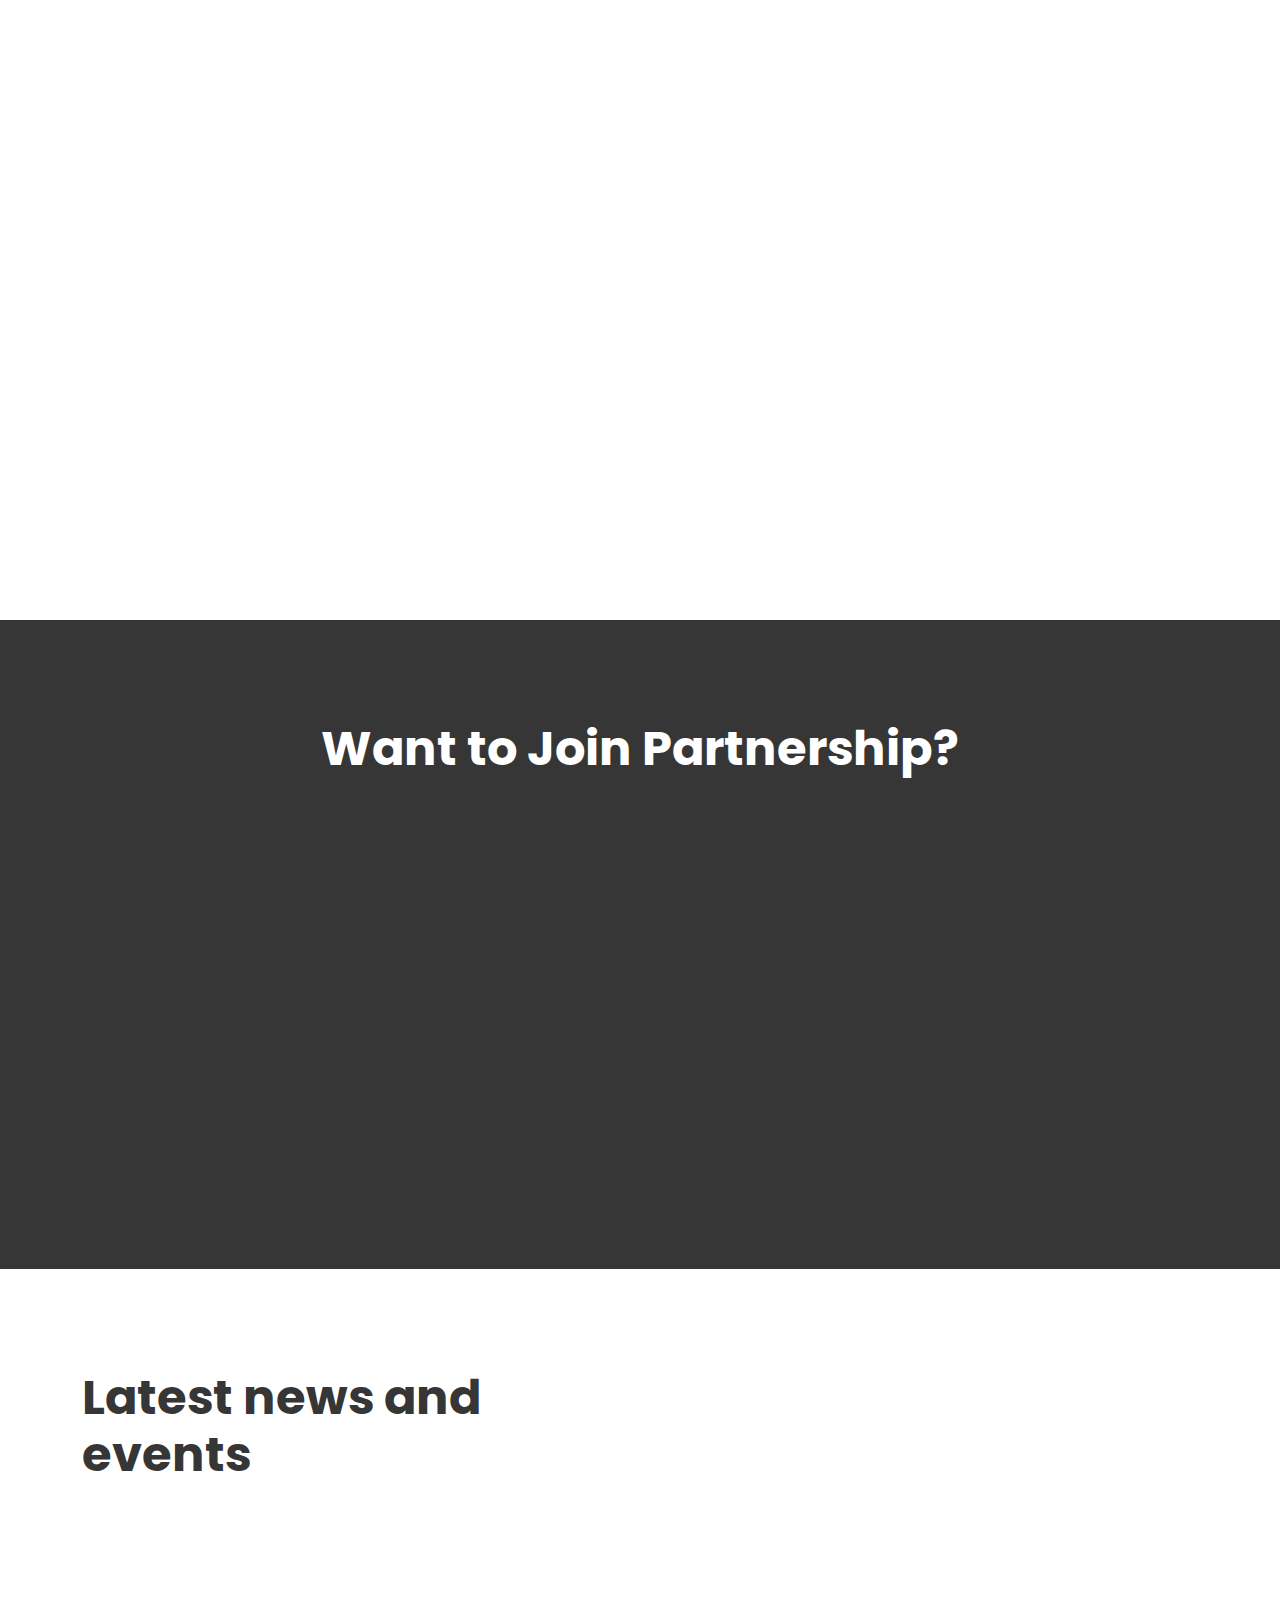
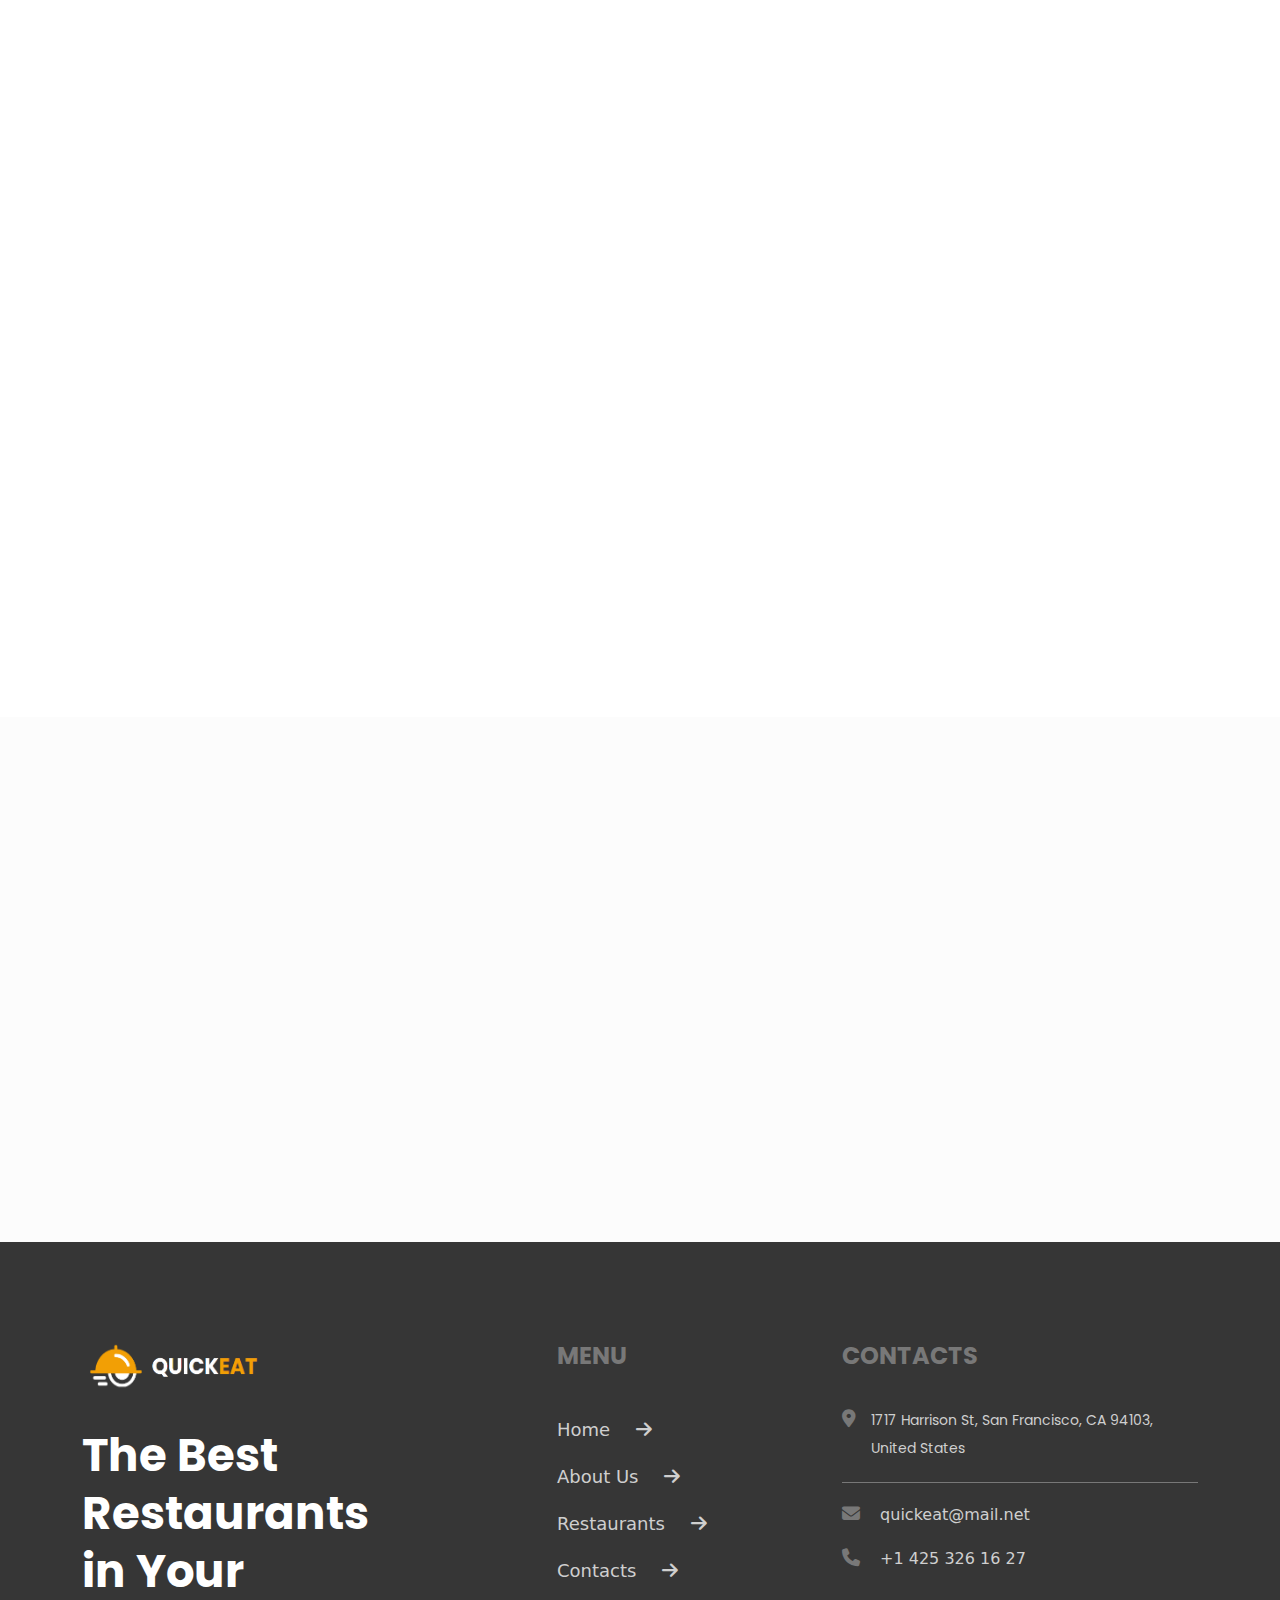
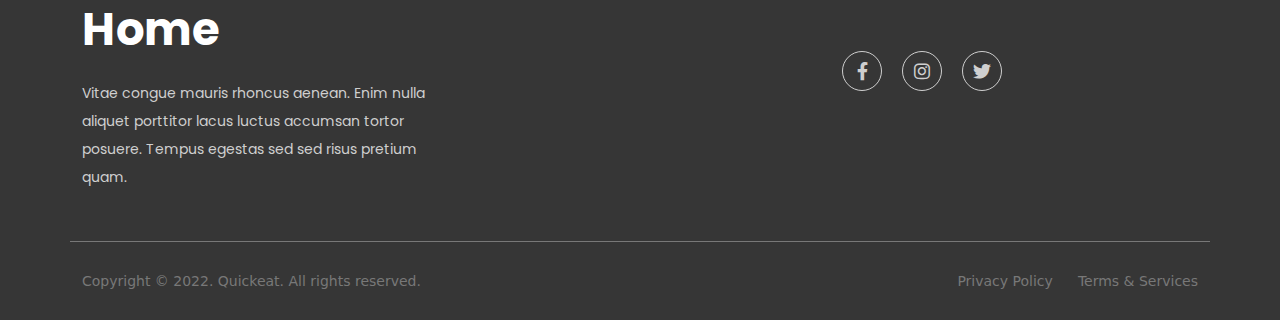
==== commit 7b3ce01e: "first commit" ====
--- a/index.html
+++ b/index.html
@@ -87,7 +87,7 @@
 
                 <div class="icon-btn align-items-center d-flex ">
                     <a href="" class="shopping-icon"><i class="fa-solid fa-bag-shopping"></i></a>
-                    <a href="" class="order-btn button-2">
+                    <a href="" class="order-btn order-btn-1 button-1">
                         Order Now
                     </a>
                     <div class="toggle_icon">
@@ -140,21 +140,28 @@
         <section>
             <div class="container">
                 <div class="row">
-                    <div class="col-lg-6" data-aos="fade-up" data-aos-delay="200" data-aos-duration="300">
+                    <div class="col-lg-6 z-1" data-aos="fade-up" data-aos-delay="200" data-aos-duration="300">
                         <div class="restaurant">
                             <h1>The Best restaurants in your home</h1>
                             <p>Lorem ipsum dolor sit amet, consectetur adipiscing elit, sed do eiusmod tempor.</p>
                         </div>
 
                         <div class="nice-select-one">
-                            <select name="" class="nice-select Advice" id="">
-                                <option value="">Choose a Restaurant</option>
-                                <option value="">Choose a Restaurant 1</option>
-                                <option value="">Choose a Restaurant 2</option>
-                                <option value="">Choose a Restaurant 3</option>
-                                <option value="">Choose a Restaurant 4</option>
-                            </select>
-                            <a href="" class="order-btn-1 button-1">Order Now</a>
+                            <div class="nice-select" tabindex="0">
+                                <span class="current ps-3 d-flex align-items-center">Choose a Restaurant</span>
+                                <i class="fa-solid fa-angle-down mt-1"></i>
+                                
+                                <ul class="list">
+                                    <li class="active">Choose a Restaurant</li>
+                                    <li>Choose a Restaurant 1</li>
+                                    <li>Choose a Restaurant 2</li>
+                                    <li>Choose a Restaurant 3</li>
+                                    <li>Choose a Restaurant 4</li>
+                                </ul>
+                            </div>
+                            <a href="" class="order-btn-1 button-1">
+                                Order Now
+                            </a>
                         </div>
                     </div>
 
@@ -265,7 +272,7 @@
                     <div class="logos-card">
                         <img src="assets/best 1.jpeg" alt="">
                         <div class="cafa">
-                            <h4><a href="">Kennington Lane Cafe</a></h4>
+                            <h4>Kennington Lane Cafe</a></h4>
                             <div>
                                 <i class="fa fa-solid fa-star"></i>
                                 <i class="fa fa-solid fa-star"></i>
@@ -337,7 +344,7 @@
             </div>
 
             <div class="button-gap text-center">
-                <a href="" class="button button-2 ">SEE ALL
+                <a href="" class="button button-2">SEE ALL
                     <i class="fa-solid fa-arrow-right ms-1"></i>
                 </a>
             </div>
@@ -732,11 +739,11 @@
                             <p>1717 Harrison St, San Francisco, CA 94103,
                                 United States</p>
                         </div>
-                        <a href="">
+                        <a href="" class="footer-det-icon">
                             <i class="fa-solid fa-envelope mail-clr"></i>
                             quickeat@mail.net
                         </a>
-                        <a href="">
+                        <a href="" class="footer-det-icon">
                             <i class="fa-solid fa-phone mail-clr"></i>
                             +1 425 326 16 27
                         </a>
@@ -765,8 +772,6 @@
             </div>
         </div>
     </section>
-    </div>
-
 
     <!---------------------------------------Footer Section End--------------------------------------->
 
@@ -784,7 +789,7 @@
 
     <script>
         // loader Js Start
-        
+
         window.onload = function () {
             setTimeout(function () {
                 $('#load').fadeToggle('d-none');
@@ -810,6 +815,20 @@
 
             $('.mo_main_menu > li > a').click(function () {
                 $(this).next('.mo_sub_menu').slideToggle()
+            })
+
+            // -----------------------DropDown--------------
+
+            $('.nice-select').click(function () {
+                $('.list').toggleClass('open')
+                $(this).find('i').toggleClass('rotate_icon')
+            })
+
+            $('.list > li').click(function(){
+                $('.list > li').removeClass('active');
+                var v = $(this).text();
+                $('.nice-select .current').text(v);
+                $(this).addClass('active');
             })
 
         });
--- a/css/style.css
+++ b/css/style.css
@@ -64,12 +64,11 @@
   padding: 0;
 }
 
-/* -------------------------------Header Start------------------------------- */
 
 /* --------------------------------------Loader Start-------------------------------------- */
 
 .page-loader {
-  z-index: 1;
+  z-index: 111;
   width: 100%;
   background-color: #F29F05;
   display: flex;
@@ -79,97 +78,110 @@
   position: fixed;
 }
 
-.wrapper{
-    width:200px;
-    height:60px;
-    position: absolute;
-    left:50%;
-    top:50%;
-    transform: translate(-50%, -50%);
-}
-.circle{
-    width:15px;
-    height:15px;
-    position: absolute;
+.wrapper {
+  width: 200px;
+  height: 60px;
+  position: absolute;
+  left: 50%;
+  top: 50%;
+  transform: translate(-50%, -50%);
+}
+
+.circle {
+  width: 15px;
+  height: 15px;
+  position: absolute;
+  border-radius: 50%;
+  background-color: #fff;
+  left: 15%;
+  transform-origin: 50%;
+  animation: circle .5s alternate infinite ease;
+}
+
+@keyframes circle {
+  0% {
+    top: 60px;
+    height: 5px;
+    border-radius: 50px 50px 25px 25px;
+    transform: scaleX(1.7);
+  }
+
+  40% {
+    height: 20px;
     border-radius: 50%;
-    background-color: #fff;
-    left:15%;
-    transform-origin: 50%;
-    animation: circle .5s alternate infinite ease;
-}
-
-@keyframes circle{
-    0%{
-        top:60px;
-        height:5px;
-        border-radius: 50px 50px 25px 25px;
-        transform: scaleX(1.7);
-    }
-    40%{
-        height:20px;
-        border-radius: 50%;
-        transform: scaleX(1);
-    }
-    100%{
-        top:0%;
-    }
-}
-.circle:nth-child(2){
-    left:45%;
-    animation-delay: .2s;
-}
-.circle:nth-child(3){
-    left:auto;
-    right:15%;
-    animation-delay: .3s;
-}
-.shadow{
-    width:15px;
-    height:4px;
-    border-radius: 50%;
-    background-color: rgba(0,0,0,.5);
-    position: absolute;
-    top:62px;
-    transform-origin: 50%;
-    z-index: -1;
-    left:15%;
-    filter: blur(1px);
-    animation: shadow .5s alternate infinite ease;
-}
-
-@keyframes shadow{
-    0%{
-        transform: scaleX(1.5);
-    }
-    40%{
-        transform: scaleX(1);
-        opacity: .7;
-    }
-    100%{
-        transform: scaleX(.2);
-        opacity: .4;
-    }
-}
-.shadow:nth-child(4){
-    left: 45%;
-    animation-delay: .2s
-}
-.shadow:nth-child(5){
-    left:auto;
-    right:15%;
-    animation-delay: .3s;
-}
-.wrapper span{
-    position: absolute;
-    top:75px;
-    font-size: 20px;
-    letter-spacing: 12px;
-    color: #fff;
-    left:15%;
+    transform: scaleX(1);
+  }
+
+  100% {
+    top: 0%;
+  }
+}
+
+.circle:nth-child(2) {
+  left: 45%;
+  animation-delay: .2s;
+}
+
+.circle:nth-child(3) {
+  left: auto;
+  right: 15%;
+  animation-delay: .3s;
+}
+
+.shadow {
+  width: 15px;
+  height: 4px;
+  border-radius: 50%;
+  background-color: rgba(0, 0, 0, .5);
+  position: absolute;
+  top: 62px;
+  transform-origin: 50%;
+  z-index: -1;
+  left: 15%;
+  filter: blur(1px);
+  animation: shadow .5s alternate infinite ease;
+}
+
+@keyframes shadow {
+  0% {
+    transform: scaleX(1.5);
+  }
+
+  40% {
+    transform: scaleX(1);
+    opacity: .7;
+  }
+
+  100% {
+    transform: scaleX(.2);
+    opacity: .4;
+  }
+}
+
+.shadow:nth-child(4) {
+  left: 45%;
+  animation-delay: .2s
+}
+
+.shadow:nth-child(5) {
+  left: auto;
+  right: 15%;
+  animation-delay: .3s;
+}
+
+.wrapper span {
+  position: absolute;
+  top: 75px;
+  font-size: 20px;
+  letter-spacing: 12px;
+  color: #fff;
+  left: 15%;
 }
 
 
 /* --------------------------------------Loader End-------------------------------------- */
+
+/* -------------------------------Header Start------------------------------- */
 
 .main-head {
   background-image: url(../assets/bg.png);
@@ -212,29 +224,6 @@
   color: var(--theme);
   border-radius: 10px;
   margin-right: 15px;
-}
-
-
-.icon-btn .order-btn {
-  background-color: var(--theme);
-  color: #fff;
-  padding: 10px 25px;
-  text-transform: uppercase;
-  border-radius: 10px;
-}
-
-.button-2:hover {
-  background-position: 100%;
-  background-color: transparent;
-  color: var(--theme);
-}
-
-.button-2 {
-  color: #fff;
-  border: 2px solid #F29F05;
-  background-image: linear-gradient(30deg, #F29F05 50%, transparent 50%);
-  background-size: 500px;
-  transition: .3s ease-in-out;
 }
 
 .header {
@@ -312,15 +301,16 @@
 /* -------------------------------Slidebar Start------------------------------- */
 
 
-.relative {
+/* .relative {
   position: relative;
-}
+} */
 
 .toggle_icon {
   display: none;
   margin-left: 20px;
   font-size: 18px;
   color: var(--theme);
+  cursor: pointer;
 }
 
 .toggle_logo {
@@ -361,7 +351,7 @@
   width: 410px;
 }
 
-.sec{
+.sec {
   padding-bottom: 100px;
 }
 
@@ -377,37 +367,75 @@
   color: var(--dark);
 }
 
+.nice-select {
+  cursor: pointer;
+  position: relative;
+  color: #CFCFCF;
+  width: 100%;
+  border: 0;
+  box-shadow: -1px 15px 26px -4px rgba(161, 151, 151, 0.15);
+  height: 53px;
+  width: 60%;
+  outline: none;
+  font-size: 18px;
+  border-radius: 5px;
+  background-color: #fff;
+  display: flex;
+  align-items: center;
+  line-height: 40px;
+  margin-right: 20px;
+}
+
 .nice-select-one {
   margin-top: 40px;
   display: flex;
   align-items: center;
 }
 
-.nice-select .Advice {
-  align-items: center;
-  margin-right: 20px;
-}
-
-.nice-select {
-  color: #CFCFCF;
-  border: 0;
-  box-shadow: -1px 15px 26px -4px rgba(161, 151, 151, 0.15);
-  height: 55px;
-  width: 60%;
-  font-size: 18px;
-  margin-right: 20px;
-}
-
-.nice-select {
-  -webkit-tap-highlight-color: transparent;
+.nice-select i {
+  position: absolute;
+  right: 10px;
+}
+
+.nice-select .current {
+  font-family: var(--popins-400);
+}
+
+.nice-select .list {
+  width: 100%;
   background-color: #fff;
   border-radius: 5px;
-  box-sizing: border-box;
-  clear: both;
-  font-family: inherit;
-  font-weight: normal;
-  line-height: 40px;
-  outline: none;
+  box-shadow: 0 0 0 1px rgba(68, 68, 68, 0.11);
+  margin-top: 4px;
+  transform: scale(0);
+  padding: 0;
+  position: absolute;
+  overflow-y: hidden;
+  top: 100%;
+  left: 0;
+  transform-origin: 50% 0;
+  transition: .3s;
+}
+
+.nice-select .open {
+  transform: scale(1);
+}
+
+.list .active {
+  background-color: #F29F05;
+  color: #000;
+  font-family: var(--popins-600);
+}
+
+.list li {
+  color: #CFCFCF;
+  padding-left: 20px;
+  font-family: var(--popins-400);
+}
+
+.list li:hover {
+  background-color: var(--theme);
+  color: #000;
 }
 
 .order-btn-1 {
@@ -503,6 +531,15 @@
   line-height: 18px;
   margin: 0;
 }
+.nice-select i
+{
+  transition: .3s;
+}
+
+.rotate_icon
+{
+  transform: rotate(-180deg);
+}
 
 /* -------------------------------Slider End------------------------------- */
 
@@ -656,15 +693,15 @@
   line-height: 55px;
 }
 
-.button-2:hover {
+.button-gap .button-2:hover {
   color: #fff;
   background-image: linear-gradient(30deg, #F29F05 50%, transparent 57%);
   background-size: 500px;
   background-position: 0;
-
-}
-
-.button-2 {
+  transition: .3s;
+}
+
+.button-gap .button-2 {
   border: 2px solid var(--theme);
   background-position: 100%;
   background-color: transparent;
@@ -826,11 +863,12 @@
   color: var(--theme);
 }
 
-.owl-theme .owl-dots, .owl-theme .owl-nav {
+.owl-theme .owl-dots,
+.owl-theme .owl-nav {
   text-align: left;
 }
 
-.owl-theme .owl-nav{
+.owl-theme .owl-nav {
   margin-top: -5px;
 }
 
@@ -845,21 +883,21 @@
 
 }
 
-#testi .owl-nav button.owl-next:hover, 
-#testi .owl-nav button.owl-prev:hover{
-    background-color: transparent;
-    color: var(--black);
+#testi .owl-nav button.owl-next:hover,
+#testi .owl-nav button.owl-prev:hover {
+  background-color: transparent;
+  color: var(--black);
 }
 
 #testi .owl-nav {
   display: block !important;
 }
 
-.reviews-img{
+.reviews-img {
   position: relative;
 }
 
-.reviews-img img{
+.reviews-img img {
   width: 100%;
 }
 
@@ -892,11 +930,11 @@
 
 /* ---------------------------------------Join Partnership Start---------------------------------------> */
 
-.join-partnership{
+.join-partnership {
   background-color: #363636;
 }
 
-.join-partnership h2{
+.join-partnership h2 {
   color: #fff;
   font-size: 48px;
   text-align: center;
@@ -910,12 +948,12 @@
   position: relative;
 }
 
-.join-img img{
+.join-img img {
   border-radius: 20px;
   width: 100%;
 }
 
-.join-img::before{
+.join-img::before {
   content: '';
   position: absolute;
   border: 7px solid var(--theme);
@@ -932,7 +970,7 @@
   left: 10%;
 }
 
-.Join-courier h3{
+.Join-courier h3 {
   color: #fff;
   top: 10px;
   font-size: 36px;
@@ -940,7 +978,7 @@
   padding-bottom: 15px;
 }
 
-.Join-courier  .order-btn-1 {
+.Join-courier .order-btn-1 {
   background-color: var(--theme);
   color: #fff;
   padding: 15px 25px;
@@ -967,7 +1005,7 @@
 
 /* ---------------------------------------News Section Start---------------------------------------> */
 
-.news-section h2{
+.news-section h2 {
   color: var(--black);
   font-size: 48px;
   font-family: var(--popins-700);
@@ -975,7 +1013,7 @@
   padding-bottom: 20px;
 }
 
-.news-posts-one img{
+.news-posts-one img {
   border-radius: 20px;
   object-fit: cover;
   width: 100%;
@@ -988,7 +1026,7 @@
   position: relative;
 }
 
-.quickeat{
+.quickeat {
   position: absolute;
   top: 8%;
   left: 8%;
@@ -1007,7 +1045,7 @@
   font-family: var(--popins-400);
 }
 
-.news-posts-one h3{
+.news-posts-one h3 {
   color: var(--black);
   font-size: 35px;
   font-family: var(--popins-700);
@@ -1016,22 +1054,22 @@
   padding: 40px 0 20px;
 }
 
-.news-posts-one p{
+.news-posts-one p {
   font-size: 16px;
   width: 95%;
   font-family: var(--popins-400);
   color: var(--dark);
   padding-bottom: 20px;
   line-height: 28px;
-  margin: 0 ;
-}
-
-.news-posts-one .read{
+  margin: 0;
+}
+
+.news-posts-one .read {
   color: var(--theme);
   font-family: var(--popins-600);
 }
 
-.news-posts-one .read i{
+.news-posts-one .read i {
   padding-left: 10px;
 }
 
@@ -1059,13 +1097,13 @@
   padding-right: 10px;
 }
 
-.news-post-two{
+.news-post-two {
   display: flex;
   align-items: center;
   margin-bottom: 35px;
 }
 
-.news-post-two img{
+.news-post-two img {
   border-radius: 20px;
   object-fit: cover;
 }
@@ -1080,19 +1118,19 @@
   top: 0;
 }
 
-.news-post-two h6{
+.news-post-two h6 {
   margin-bottom: 0;
   font-size: 17px;
   font-family: var(--popins-700);
   line-height: 28px;
 }
 
-.news-post-two .news-det{
+.news-post-two .news-det {
   color: var(--black);
   font-size: 20px;
 }
 
-.news-post-two p{
+.news-post-two p {
   line-height: 26px;
   color: var(--dark);
   font-family: var(--popins-500);
@@ -1105,24 +1143,25 @@
   margin-top: 7px;
 }
 
-.news-post-two-data .news-det:hover{
+.news-post-two-data .news-det:hover {
   color: var(--theme);
   transition: .3s;
 }
+
 /* ---------------------------------------News Section End---------------------------------------> */
 /* ---------------------------------------Subscribe Section Start---------------------------------------> */
 
-.subscribe-section{
+.subscribe-section {
   background-color: #fcfcfc;
 }
 
-.get-the-menu h2{
+.get-the-menu h2 {
   font-size: 48px;
   font-family: var(--popins-700);
   color: var(--black);
 }
 
-.get-the-menu  {
+.get-the-menu {
   padding-left: 100px;
 }
 
@@ -1156,11 +1195,11 @@
   font-family: var(--popins-400);
 }
 
-.get-the-menu input::placeholder{
+.get-the-menu input::placeholder {
   color: #cfcfcf;
 }
 
-.get-the-menu .order-btn-1{
+.get-the-menu .order-btn-1 {
   font-family: var(--popins-500);
   padding: 12px 20px;
 }
@@ -1168,18 +1207,18 @@
 /* ---------------------------------------Subscribe Section End---------------------------------------> */
 /* ---------------------------------------Footer Section Start---------------------------------------> */
 
-.no-bottom{
+.no-bottom {
   background-color: #363636;
   padding-top: 100px;
 }
 
-.footer-description img{
+.footer-description img {
   width: 180px;
   height: 50px;
 }
 
 
-.footer-description h2{
+.footer-description h2 {
   color: #fff;
   font-size: 45px;
   line-height: 58px;
@@ -1189,14 +1228,14 @@
   font-family: var(--popins-700);
 }
 
-.footer-description p{
+.footer-description p {
   color: #cfcfcf;
   line-height: 28px;
   width: 83%;
   font-family: var(--popins-400);
 }
 
-.menu h4{
+.menu h4 {
   font-size: 24px;
   color: var(--dark);
   font-family: var(--popins-700);
@@ -1204,17 +1243,17 @@
   padding-bottom: 25px;
 }
 
-.footer-menu li a{
+.footer-menu li a {
   color: var(--light);
   transition: .3s;
   font-size: 18px;
 }
 
-.footer-menu li{
+.footer-menu li {
   padding-top: 20px;
 }
 
-.footer-menu li i{
+.footer-menu li i {
   padding-left: 20px;
 }
 
@@ -1249,10 +1288,13 @@
 
 .menu.contacts a i {
   font-size: 18px;
+}
+
+.menu .footer-det-icon i{
   padding-right: 15px;
 }
 
-.menu .mail-clr{
+.menu .mail-clr {
   color: var(--dark);
 }
 
@@ -1273,18 +1315,18 @@
   color: var(--light);
   display: flex;
   align-items: center;
-  padding-left: 14px;
+  line-height: 40px;
   justify-content: center;
   transition: .3s;
 
 }
 
-.social-media li i{
+.social-media li i {
   color: var(--light);
 }
 
 
-.social-media li :hover i{
+.social-media li :hover i {
   background-color: var(--theme);
   color: #fff;
   transition: .3s;
@@ -1296,7 +1338,7 @@
   align-items: center;
   justify-content: space-between;
   padding-top: 25px;
-  margin-top: 101px;
+  margin-top: 50px;
   border: 1px solid #787878;
   border-bottom: 0;
   border-left: 0;
@@ -1317,8 +1359,9 @@
   padding-left: 20px;
 }
 
-.footer-menu li:hover a{
+.footer-menu li:hover a {
   color: var(--theme);
   transition: .3s;
 }
-/* ---------------------------------------Footer Section End---------------------------------------> */
+
+/* ---------------------------------------Footer Section End---------------------------------------> */--- a/css/media.css
+++ b/css/media.css
@@ -20,14 +20,16 @@
 
     .toggle_logo {
         display: block;
-        position: absolute;
+        position: fixed;
         top: 0;
         left: 0;
         width: 450px;
         font-size: 20px;
         background-color: rgb(255, 255, 255);
         padding: 30px;
-        z-index: 1;
+        height: 100vh !important;
+        z-index: 10;
+        overflow-y: auto;
         box-shadow: 0 10px 30px rgba(0, 0, 0, 0.25);
         transition: .3s;
     }
@@ -43,6 +45,7 @@
         position: absolute;
         right: 10px;
         top: 10px;
+        cursor: pointer;
         background-repeat: no-repeat;
     }
 
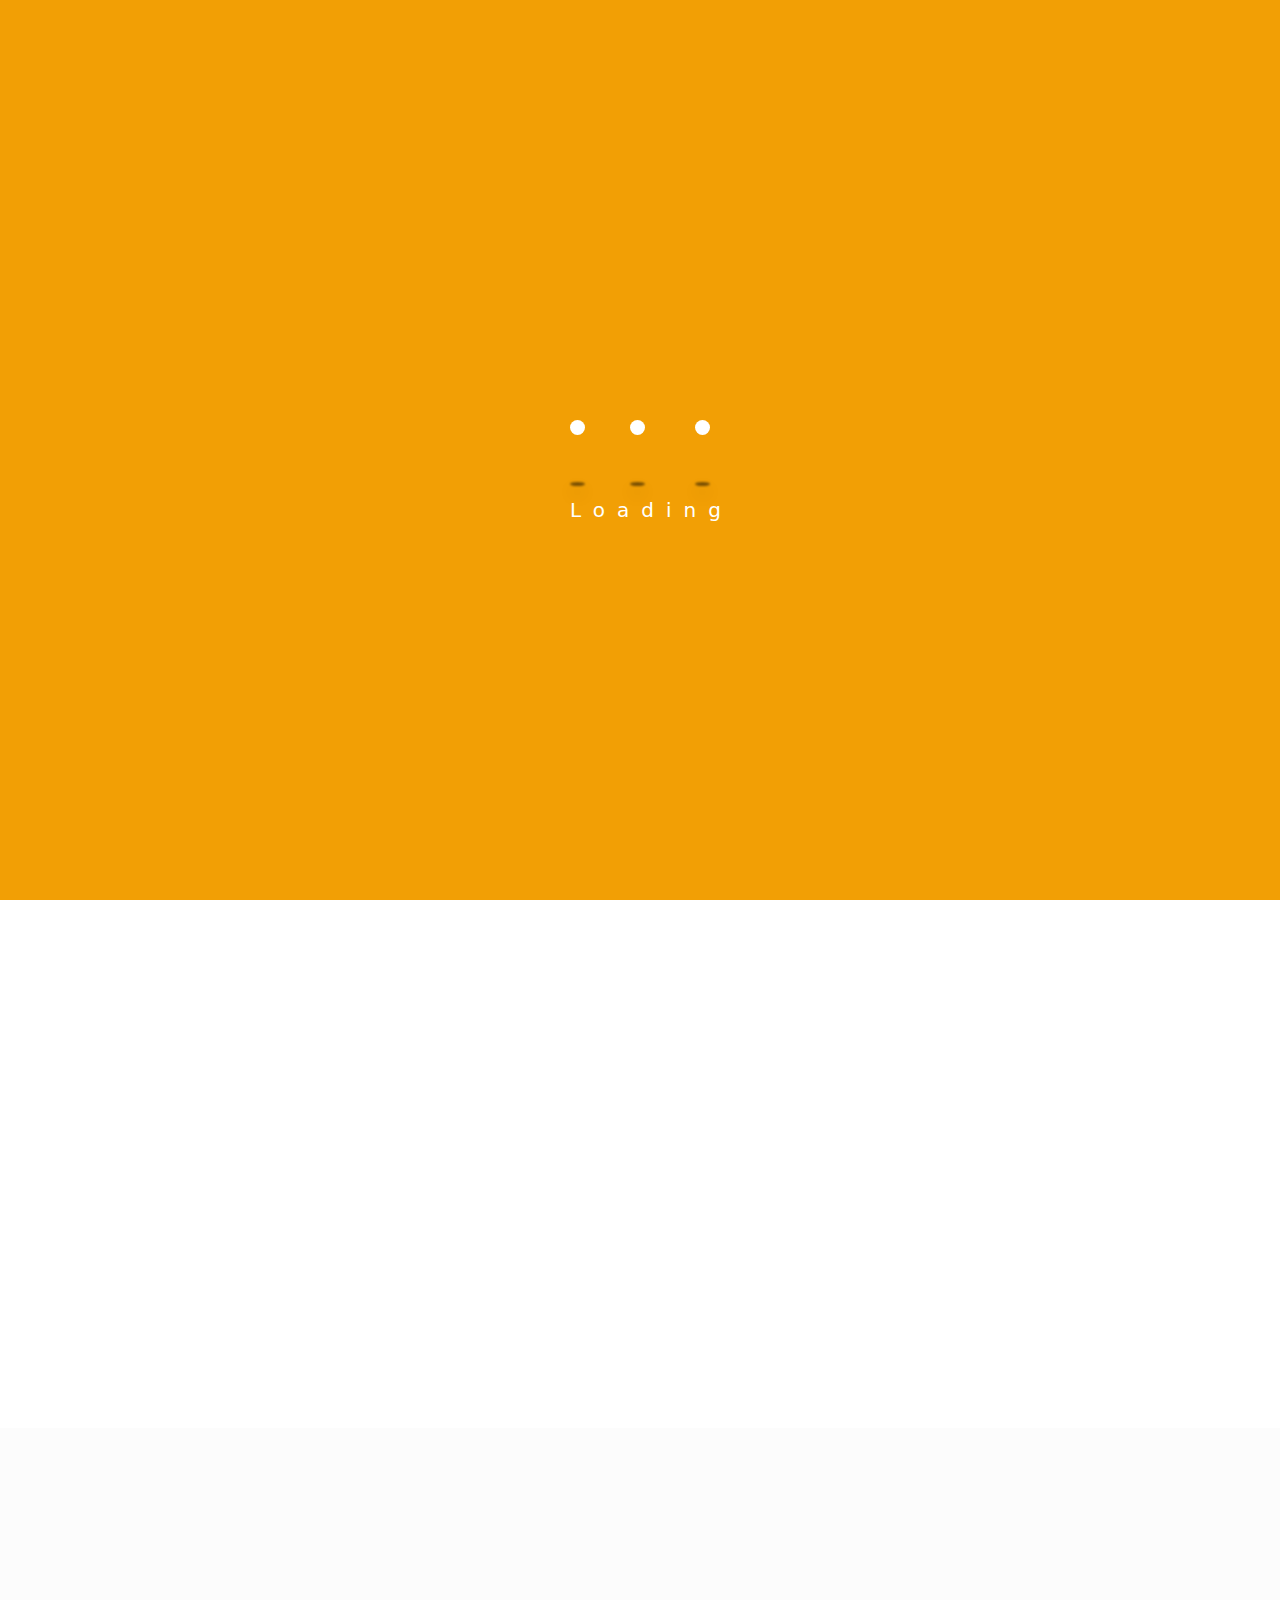
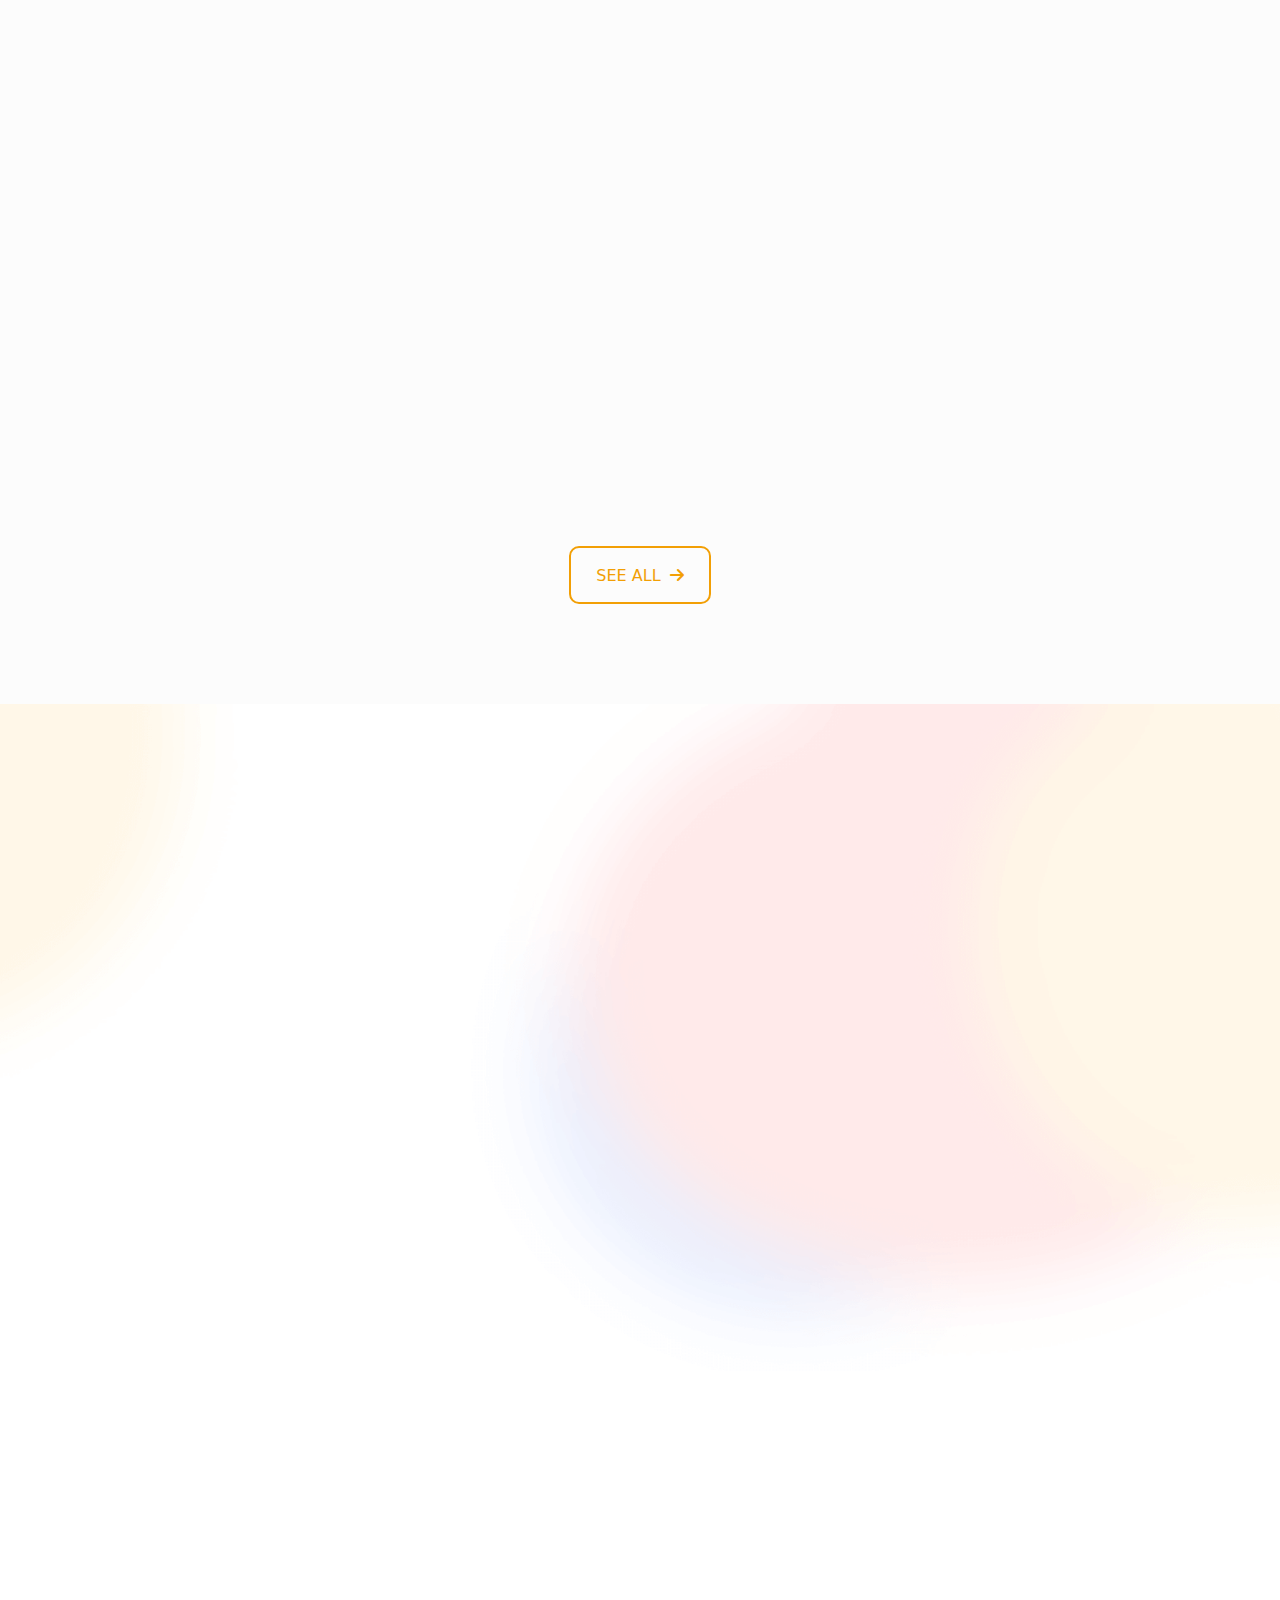
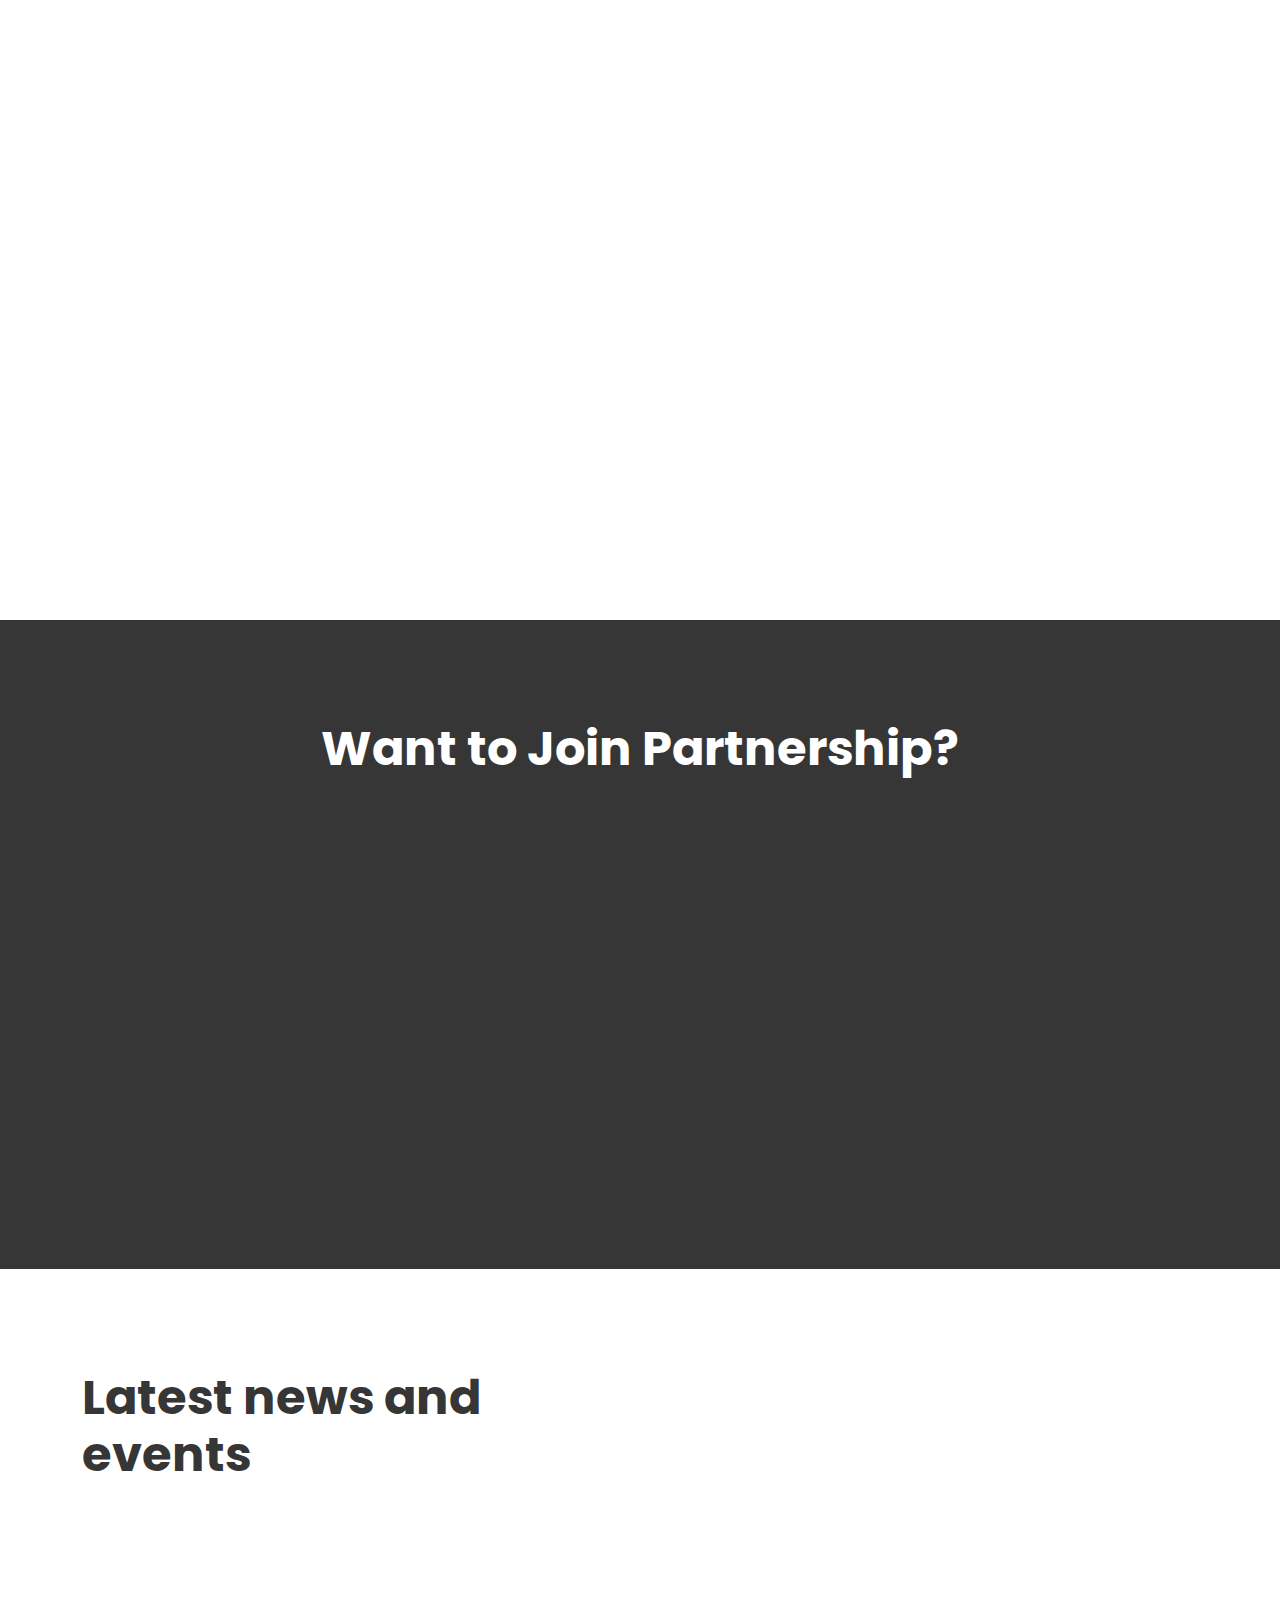
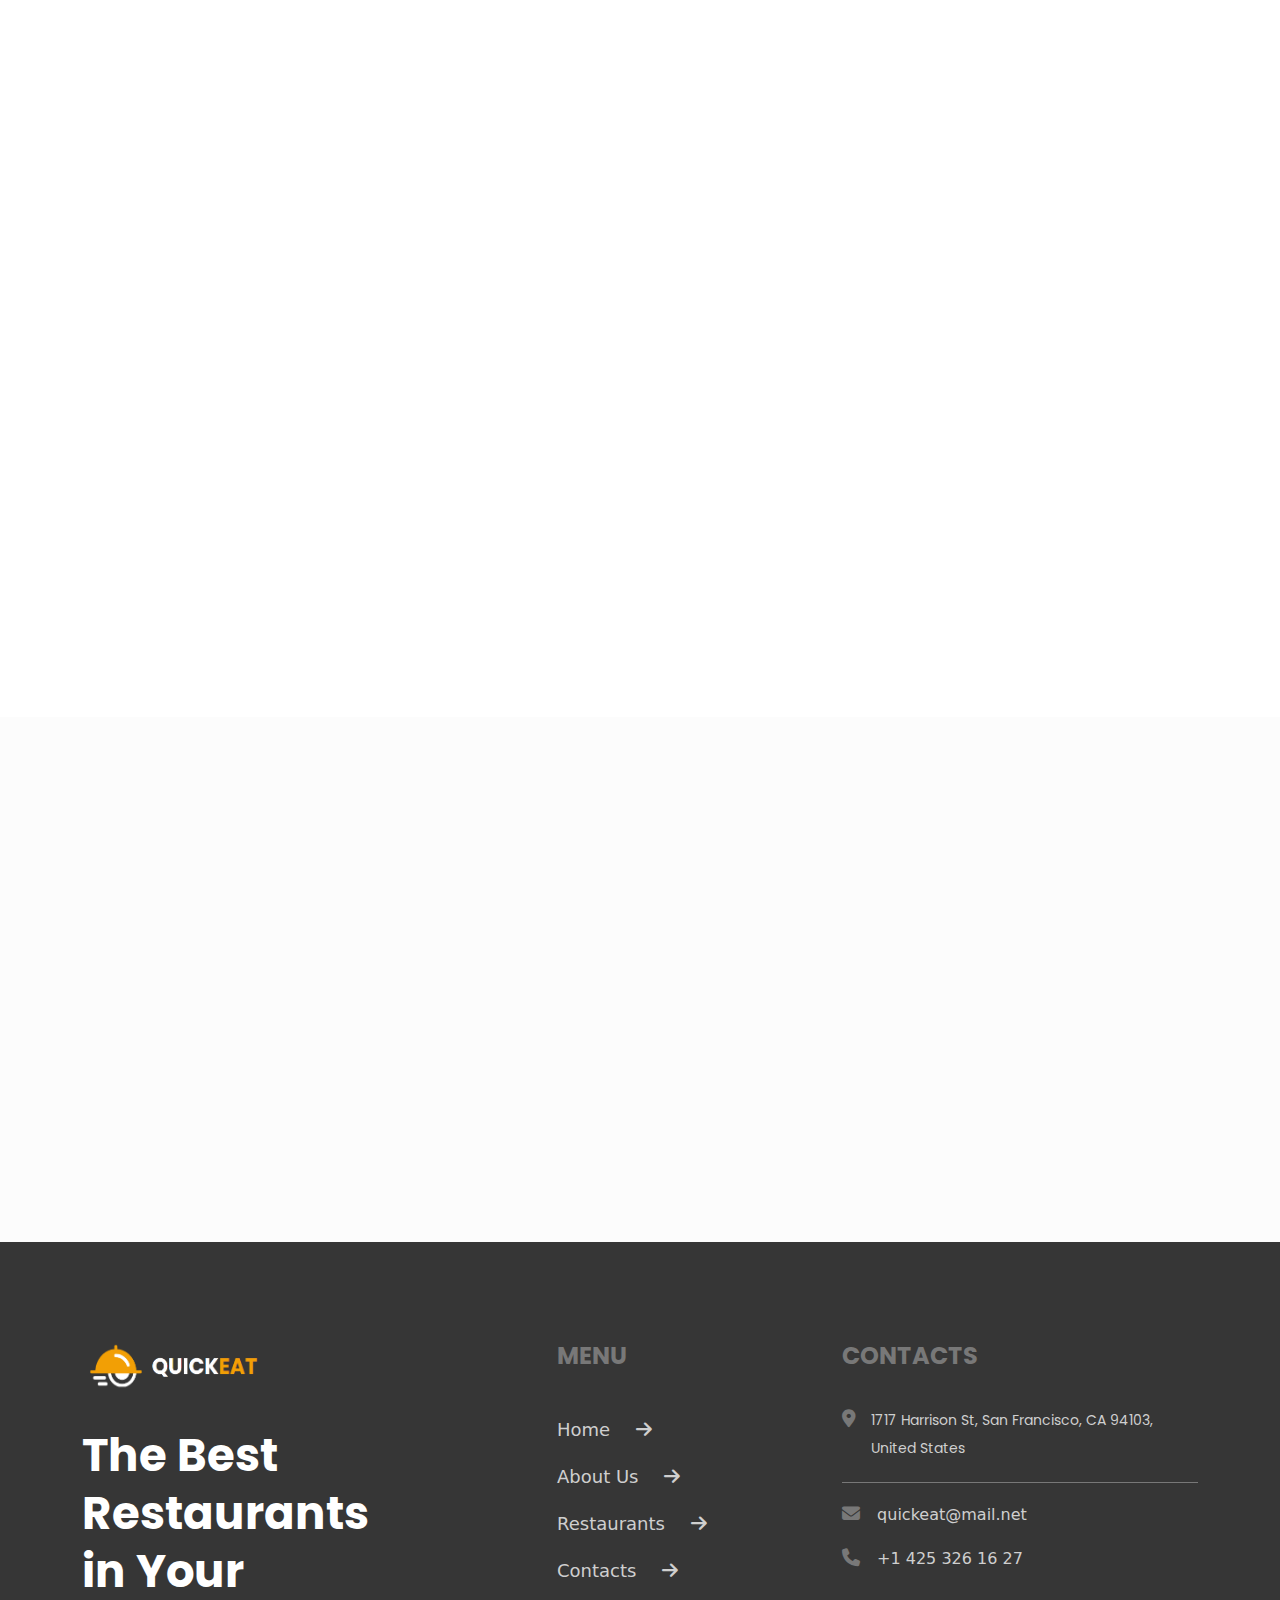
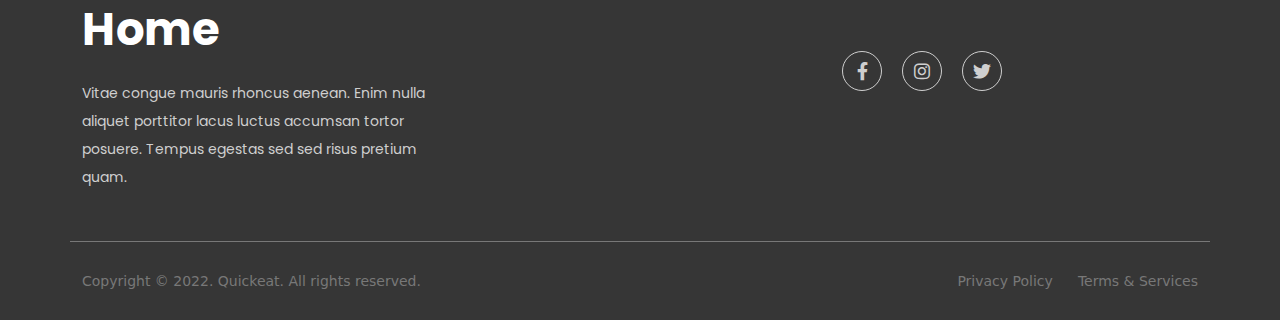
==== commit 5b026d69: "one commit" ====
--- a/index.html
+++ b/index.html
@@ -717,16 +717,16 @@
                         <h4>MENU</h4>
                         <ul class="footer-menu">
                             <li>
-                                <a href="">Home <i class="fa-solid fa-arrow-right"></i></a>
-                            </li>
-                            <li>
-                                <a href="">About Us <i class="fa-solid fa-arrow-right"></i></a>
-                            </li>
-                            <li>
-                                <a href="">Restaurants <i class="fa-solid fa-arrow-right"></i></a>
-                            </li>
-                            <li>
-                                <a href="">Contacts <i class="fa-solid fa-arrow-right"></i></a>
+                                <a href="index.html">Home <i class="fa-solid fa-arrow-right"></i></a>
+                            </li>
+                            <li>
+                                <a href="About.html">About Us <i class="fa-solid fa-arrow-right"></i></a>
+                            </li>
+                            <li>
+                                <a href="Restaurant.html">Restaurants <i class="fa-solid fa-arrow-right"></i></a>
+                            </li>
+                            <li>
+                                <a href="Contact.html">Contacts <i class="fa-solid fa-arrow-right"></i></a>
                             </li>
                         </ul>
                     </div>
@@ -739,24 +739,24 @@
                             <p>1717 Harrison St, San Francisco, CA 94103,
                                 United States</p>
                         </div>
-                        <a href="" class="footer-det-icon">
+                        <a href="#" class="footer-det-icon">
                             <i class="fa-solid fa-envelope mail-clr"></i>
                             quickeat@mail.net
                         </a>
-                        <a href="" class="footer-det-icon">
+                        <a href="#" class="footer-det-icon">
                             <i class="fa-solid fa-phone mail-clr"></i>
                             +1 425 326 16 27
                         </a>
                         <a href=""></a>
                         <ul class="social-media">
                             <li>
-                                <a href=""><i class="fa-brands fa-facebook-f"></i></a>
-                            </li>
-                            <li>
-                                <a href=""><i class="fa-brands fa-instagram"></i></a>
-                            </li>
-                            <li>
-                                <a href=""><i class="fa-brands fa-twitter"></i></a>
+                                <a href="#"><i class="fa-brands fa-facebook-f"></i></a>
+                            </li>
+                            <li>
+                                <a href="#"><i class="fa-brands fa-instagram"></i></a>
+                            </li>
+                            <li>
+                                <a href="#"><i class="fa-brands fa-twitter"></i></a>
                             </li>
                         </ul>
                     </div>
@@ -765,8 +765,8 @@
                 <div class="footer-two no-bottom">
                     <p>Copyright © 2022. Quickeat. All rights reserved.</p>
                     <div class="privacy">
-                        <a href="">Privacy Policy</a>
-                        <a href="">Terms & Services</a>
+                        <a href="#">Privacy Policy</a>
+                        <a href="#">Terms & Services</a>
                     </div>
                 </div>
             </div>
--- a/css/style.css
+++ b/css/style.css
@@ -1291,7 +1291,7 @@
 }
 
 .menu .footer-det-icon i{
-  padding-right: 15px;
+  padding-right: 12px;
 }
 
 .menu .mail-clr {
--- a/css/media.css
+++ b/css/media.css
@@ -827,7 +827,7 @@
 
     .get-the-menu.auto-menu form i {
         position: absolute;
-        top: -38px;
+        top: -44px;
         left: 3.5%;
         color: #cfcfcf;
         height: 100%;
